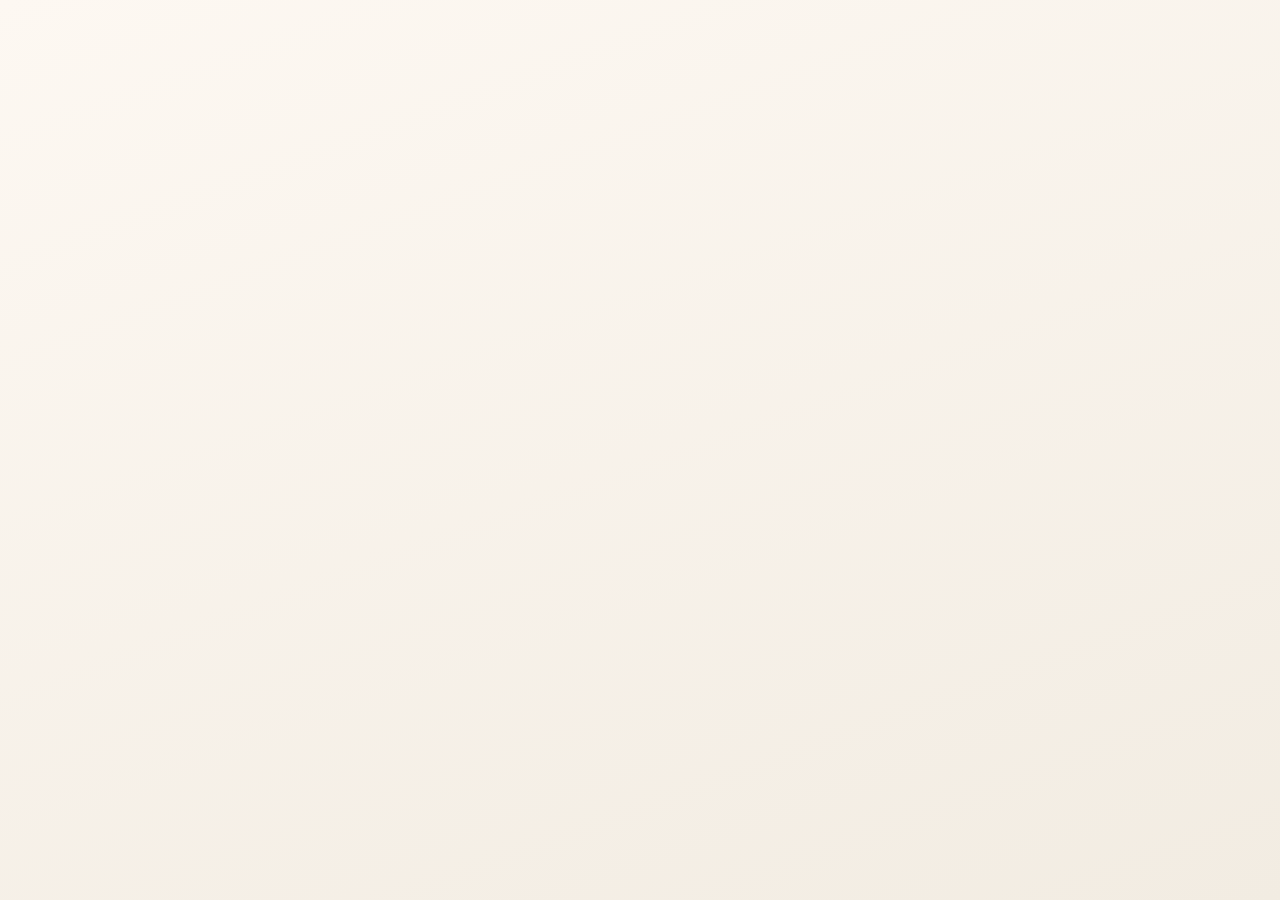
==== web/public/index.html @ 72a39f8e "feat: v1.4.9 通知中心、作品收藏、光尘流水明细 - 通知中心：送光尘/评论/关注实时通知，未读红点，进页自动已读 - 作品收藏：预览弹窗 ☆ 收藏按钮，我的-收藏页，上限 200 件 - " ====
<!DOCTYPE html>
<html lang="zh-CN">
  <head>
    <meta charset="UTF-8">
    <link rel="manifest" href="/manifest.webmanifest">
    <meta name="theme-color" content="#fdf8f2">
    <meta name="mobile-web-app-capable" content="yes">
    <meta name="apple-mobile-web-app-capable" content="yes">
    <meta name="apple-mobile-web-app-status-bar-style" content="default">
    <meta name="apple-mobile-web-app-title" content="像素小镇">
    <link rel="apple-touch-icon" href="/icons/icon-192.png">
    <link rel="icon" href="/icons/icon-192.png">
    <meta name="viewport" content="width=device-width, initial-scale=1.0, maximum-scale=1.0, user-scalable=no">
    <title>像素小镇 · 云端像素画板</title>
    <meta name="msvalidate.01" content="9E1FAF64D8E3BB43AEDB2BDD7388A2E3" />
    <meta name="description" content="像素小镇是网页像素画板：逐格上色、像素喷漆、像素重力，还能进小镇串门、组队作画、挂作品到灯板。">
    <meta name="keywords" content="像素画,像素画板,像素小镇,像素游戏,像素重力,像素喷漆,ESP32灯板">
    <meta property="og:type" content="website">
    <meta property="og:title" content="像素小镇 · 云端像素画板">
    <meta property="og:description" content="逐格上色、喷漆、像素重力，和镇民一起画像素画。">
    <meta property="og:url" content="https://light-field.pages.dev/">
    <meta property="og:image" content="https://light-field.pages.dev/icons/icon-512.png">
    <meta name="twitter:card" content="summary">
    <script>
      /* 前端版本号。设置页的「检查更新」靠它和服务器上 index.html 里的值对比，
         判断当前这个页面是不是旧版；每次发版记得同时改这里和更新日志。 */
      window.__LW_VER = '1.4.9'
    </script>
    <script>
      /* 设置页的「刷新到最新版」会带一个一次性参数（_u）跳过来 —— 那是用来
         绕开浏览器和 PWA 容器缓存的。它只在那一次跳转里有意义，落地就抹掉，
         免得地址栏一直挂着；replaceState 不会多留一条历史记录。 */
      ;(function () {
        try {
          var u = new URL(location.href)
          if (!u.searchParams.has('_u')) return
          u.searchParams.delete('_u')
          var q = u.searchParams.toString()
          history.replaceState(null, '', u.pathname + (q ? '?' + q : '') + u.hash)
        } catch (e) {}
      })()
    </script>
    <script>
      ;(function () {
        try {
          var t = localStorage.getItem('lw-theme')
          if (!t) t = window.matchMedia && window.matchMedia('(prefers-color-scheme: dark)').matches ? 'dark' : 'light'
          document.documentElement.setAttribute('data-theme', t)
          /* data-mood 只分「明 / 暗」两类。视图里凡是「暗色下要换个背景」的地方
             一律用 [data-mood="dark"]，别用 [data-mood="dark"] ——
             暗色主题有 8 个，只有 id 叫 dark 的那个会被前者命中，
             其余 7 个（夜阑/深海/墨林/玫瑰夜/森语/夜航/炭）会保持浅色背景
             配浅色文字，基本看不清。 */
          document.documentElement.setAttribute('data-mood', /night|midnight|ink|charcoal|rose|forest|dark/.test(t) ? 'dark' : 'light')
          if (localStorage.getItem('lw-glass') === '0') document.documentElement.classList.add('glass-off')
        } catch (e) {}
      })()
    </script>
    <style>
      /* hidden 属性兜底：避免类选择器里的 display 覆盖 UA 的 [hidden]{display:none} */
      [hidden] { display: none !important; }

      /* ---------- 手动刷新 ----------
         切页面时不再自动请求（每次切页都打接口会把 Cloudflare 的
         免费额度很快耗光），改成数据留在内存里、切回来直接显示，
         旁边给一个「刷新」按钮，想更新时自己点。
         视图里统一用 .lw-refresh + LWRefresh 绑定。 */
      .lw-refresh {
        display: inline-flex;
        align-items: center;
        gap: 4px;
        flex: none;
        border: 1px solid var(--border-input);
        background: var(--surface-2);
        color: var(--text-muted);
        border-radius: 999px;
        padding: 5px 11px;
        font-size: 12px;
        font-weight: 700;
        font-family: inherit;
        cursor: pointer;
      }
      .lw-refresh:active { background: var(--border); }
      .lw-refresh[disabled] { opacity: 0.55; cursor: default; }
      .lw-refresh .lr-ico { font-size: 13px; }
      .lw-refresh.busy .lr-ico { animation: lrSpin 0.8s linear infinite; }
      @keyframes lrSpin { to { transform: rotate(360deg); } }
      @media (prefers-reduced-motion: reduce) {
        .lw-refresh.busy .lr-ico { animation: none; }
      }
      /* 顶部一行：标题 + 刷新按钮 */
      .lw-bar {
        display: flex;
        align-items: center;
        gap: 10px;
        margin: 12px 0 4px;
      }
      .lw-bar > .lw-bar-main { flex: 1; min-width: 0; }
      /* 数据是缓存的，给个淡淡的标记，让人知道看到的可能是旧的 */
      .lw-stale {
        font-size: 11px;
        color: var(--text-faint);
      }

      /* 加载动画：一个小方块在轨道里左右来回走。
         颜色只用 var(--accent)，主题一变它就跟着变，不用为每个主题单独写。 */
      @keyframes lwSlide {
        0%   { transform: translateX(0); }
        50%  { transform: translateX(calc(var(--lw-run, 44px) - 10px)); }
        100% { transform: translateX(0); }
      }
      .lw-load {
        --lw-run: 44px;
        display: inline-block;
        vertical-align: -2px;
        width: 46px;
        height: 10px;
        margin-right: 7px;
        position: relative;
        border-radius: 999px;
        background: color-mix(in srgb, var(--accent) 16%, transparent);
      }
      .lw-load::before {
        content: '';
        position: absolute;
        top: 0;
        left: 0;
        width: 10px;
        height: 10px;
        border-radius: 3px;
        background: var(--accent);
        animation: lwSlide 1.15s cubic-bezier(0.45, 0, 0.55, 1) infinite;
      }
      /* 尊重「减少动态效果」的系统设置 */
      @media (prefers-reduced-motion: reduce) {
        .lw-load::before { animation: none; }
      }

      :root {
        --bg: linear-gradient(160deg, #fdf8f2 0%, #f2ece2 100%);
        --surface: #fff;
        --surface-2: #efe9e0;
        --surface-3: #f0ece4;
        --art-bg: #fff;
        --text: #3b342c;
        --text-muted: #6b5f50;
        --text-muted2: #9a8c7a;
        --text-faint: #b0a697;
        --text-report: #8c7f6b;
        --border: #efe7da;
        --border-strong: #e0d3c0;
        --border-input: #e0d8d0;
        --ring: #fff;
        --shadow1: rgba(80, 60, 40, 0.15);
        --shadow2: rgba(80, 60, 40, 0.10);
        --shadow3: rgba(80, 60, 40, 0.06);
        --shadow-hover: rgba(80, 60, 40, 0.14);
        --accent: #5b8def;
        --toast-bg: #3b342c;
        --tip-text: #d1944d;
        --tip-btn-border: #f0e2cf;
        --blacktip-bg: #fff8ef;
        --blacktip-border: #f0e2cf;
        --blacktip-text: #b97f3a;
        --like: #e5574b;
        --like-bg: #fff1ee;
        --like-border: #eec9c2;
        --nav-base: 255, 253, 250;
        /* 文字光晕色：浅色主题用白光，深色主题用黑光 */
        --nav-halo: 255, 255, 255;
      }
      [data-mood="dark"] {
        --bg: linear-gradient(160deg, #211c17 0%, #18140f 100%);
        --surface: #2a251f;
        --surface-2: #38312a;
        --surface-3: #322c25;
        --art-bg: #f6f2ea;
        --text: #f1ead9;
        --text-muted: #c5baa7;
        --text-muted2: #a39582;
        --text-faint: #857b68;
        --text-report: #97896d;
        --border: #4a4238;
        --border-strong: #5e5448;
        --border-input: #554b3e;
        --ring: #2a251f;
        --shadow1: rgba(0, 0, 0, 0.30);
        --shadow2: rgba(0, 0, 0, 0.22);
        --shadow3: rgba(0, 0, 0, 0.16);
        --shadow-hover: rgba(0, 0, 0, 0.55);
        --accent: #76a3ff;
        --toast-bg: #3e372e;
        --tip-text: #e8b970;
        --tip-btn-border: #4e3a20;
        --blacktip-bg: #2b2316;
        --blacktip-border: #4e3a20;
        --blacktip-text: #eec27d;
        --like: #ff8577;
        --like-bg: #3d231f;
        --like-border: #5e352c;
        --nav-base: 42, 38, 33;
        --nav-halo: 0, 0, 0;
      }

      /* ---------- 5 套特色主题 ---------- */
      html[data-theme="sakura"] {
        --bg: linear-gradient(160deg, #fdf2f5 0%, #f6e3ea 100%);
        --surface: #fffafb;
        --surface-2: #f7e7ec;
        --surface-3: #f2dde4;
        --art-bg: #fff;
        --text: #4a3540;
        --text-muted: #7d6470;
        --text-muted2: #a08d97;
        --text-faint: #bfa9b3;
        --border: #f2dde4;
        --border-strong: #e8c6d1;
        --border-input: #e4c2ce;
        --accent: #e0698a;
        --shadow1: rgba(150, 90, 110, 0.16);
        --shadow-hover: rgba(150, 90, 110, 0.18);
        --like: #e0576a;
        --like-bg: #fdeef1;
        --like-border: #f0c9d3;
        --nav-halo: 255, 255, 255;
      }
      html[data-theme="sea"] {
        --bg: linear-gradient(160deg, #f0f8fa 0%, #ddeef2 100%);
        --surface: #fbfeff;
        --surface-2: #e4f1f4;
        --surface-3: #d8eaee;
        --art-bg: #fff;
        --text: #2c3f47;
        --text-muted: #5a7079;
        --text-muted2: #8599a1;
        --text-faint: #a3b4ba;
        --border: #dcecef;
        --border-strong: #c3dee3;
        --border-input: #bfdbe1;
        --accent: #2f93a8;
        --shadow1: rgba(40, 100, 115, 0.15);
        --shadow-hover: rgba(40, 100, 115, 0.18);
        --like: #e05a6a;
        --like-bg: #fdeff1;
        --like-border: #f2ccd3;
      }
      html[data-theme="mint"] {
        --bg: linear-gradient(160deg, #f2f9f1 0%, #e2f1e3 100%);
        --surface: #fcfffc;
        --surface-2: #e6f2e6;
        --surface-3: #dcecdd;
        --art-bg: #fff;
        --text: #33452f;
        --text-muted: #5c705a;
        --text-muted2: #869a84;
        --text-faint: #a3b4a1;
        --border: #ddedde;
        --border-strong: #c3ddc5;
        --border-input: #bfd9c1;
        --accent: #3f9c5c;
        --shadow1: rgba(50, 110, 65, 0.15);
        --shadow-hover: rgba(50, 110, 65, 0.18);
        --like: #e0576a;
        --like-bg: #fdeff1;
        --like-border: #f2ccd3;
      }
      html[data-theme="sunset"] {
        --bg: linear-gradient(160deg, #fff6ec 0%, #fbe6d2 100%);
        --surface: #fffcf8;
        --surface-2: #fbeedd;
        --surface-3: #f7e3cf;
        --art-bg: #fff;
        --text: #4a3826;
        --text-muted: #7d6248;
        --text-muted2: #a08771;
        --text-faint: #bda189;
        --border: #f7e3cf;
        --border-strong: #eecfb0;
        --border-input: #ebc9a7;
        --accent: #d9823e;
        --shadow1: rgba(150, 100, 55, 0.16);
        --shadow-hover: rgba(150, 100, 55, 0.18);
        --like: #d9524a;
        --like-bg: #fdeeea;
        --like-border: #f2ccc4;
      }
      html[data-theme="midnight"] {
        --bg: linear-gradient(160deg, #191a2e 0%, #12131f 100%);
        --surface: #21223a;
        --surface-2: #2b2c48;
        --surface-3: #33345a;
        --art-bg: #f4f2ee;
        --text: #ece9f5;
        --text-muted: #b6b2cc;
        --text-muted2: #918ca8;
        --text-faint: #6f6a86;
        --border: #2e2f4c;
        --border-strong: #3d3e63;
        --border-input: #3a3b5e;
        --ring: #21223a;
        --shadow1: rgba(0, 0, 0, 0.34);
        --shadow2: rgba(0, 0, 0, 0.26);
        --shadow3: rgba(0, 0, 0, 0.18);
        --shadow-hover: rgba(0, 0, 0, 0.58);
        --accent: #8b7cf0;
        --toast-bg: #34355a;
        --like: #ff8f9c;
        --like-bg: #3a2436;
        --like-border: #553044;
        --nav-halo: 0, 0, 0;
      }

      /* ---------- PWA 安装提示条 ---------- */
      .pwa-tip {
        position: fixed;
        left: 10px;
        right: 10px;
        bottom: calc(74px + env(safe-area-inset-bottom, 0px));
        z-index: 900;
        display: flex;
        align-items: center;
        gap: 9px;
        padding: 11px 13px;
        border-radius: 14px;
        background: var(--surface);
        border: 1px solid var(--border-strong);
        box-shadow: 0 6px 22px var(--shadow1);
        font-size: 13px;
        color: var(--text);
        max-width: 460px;
        margin: 0 auto;
      }
      .pwa-tip span { flex: 1; line-height: 1.5; }
      .pwa-go {
        padding: 7px 14px;
        border-radius: 10px;
        border: none;
        background: var(--accent);
        color: #fff;
        font-size: 13px;
        font-weight: 600;
        cursor: pointer;
        flex-shrink: 0;
      }
      .pwa-x {
        width: 26px;
        height: 26px;
        flex-shrink: 0;
        border-radius: 50%;
        border: none;
        background: var(--surface-2);
        color: var(--text-muted);
        font-size: 16px;
        line-height: 1;
        cursor: pointer;
      }

            * { box-sizing: border-box; -webkit-tap-highlight-color: transparent; }

      html { background: var(--bg); overflow-x: clip; }

      body {
        margin: 0;
        min-height: 100vh;
        background: var(--bg);
        /* 不设这一行时 body 用浏览器默认的纯黑，深色模式下会变成黑字黑底 */
        color: var(--text);
        font-family: -apple-system, BlinkMacSystemFont, "Segoe UI", "PingFang SC", "Microsoft YaHei", sans-serif;
        padding: 16px 16px 112px;
        transition: background 0.25s ease, color 0.25s ease;
        overflow-x: clip;
      }

      /* 让表单控件、滚动条也跟着主题走 */
      :root { color-scheme: light; }
      html[data-mood="dark"] { color-scheme: dark; }
      html[data-theme="midnight"] { color-scheme: dark; }

      /* 路由出口用 display:contents 彻底"透明"：
         各视图的根元素直接参与 body 的布局，与迁移前的单文件页面完全一致。
         （外壳不设 display:flex，因为原本只有画板/联机/管理是 flex 布局，
           社区/日志/设置原本是块级布局，强行统一会导致宽度算错） */
      #siteRoot { display: contents; }

      /* 关键：#app 是 Vue 挂载点，也是 body 的 flex 子项。
         align-items:center 会让它按内容宽度收缩（本项目最宽元素是 460px），
         于是页面内所有 width:100% 都相对 460px 解析，在窄屏上整体超宽。
         把它钉死为可视宽度，各视图的 width:100% 才会正确。 */
      #app {
        width: 100%;
        max-width: 100%;
        min-width: 0;
        display: flex;
        flex-direction: column;
        align-items: center;
      }

      /* 关键补丁：把视图根元素钉成可视宽度。

         #siteRoot 是 display:contents，所以视图的根元素在 DOM 上确实是
         #siteRoot 的子元素，在布局上则是 **#app 的 flex 子项**。
         而 flex 子项有两处默认值会咬人：
           · width:auto —— 对普通块级元素是「撑满」，对 flex 子项却是
             「按内容收缩」，于是根元素被锁死在内容的 max-content 宽度上
           · min-width —— 默认 auto（=min-content），不许缩得比内容更窄
         两者合起来就是：根元素宽度只跟内容走，跟屏幕宽度无关。
         之前 8 个视图的中文容器漏了 width:100%（.u-wrap/.ch-wrap/.rk-wrap/
         .tk-wrap，以及靠 min-height:100vh 撑满的 .ach-page/.av-page/
         .in-page/.mail-page），在窄屏上整页横向溢出 —— 又因为 html/body
         都有 overflow-x:clip，溢出部分既看不见、也滚不回去，
         表现就跟「内容被吃掉了」一样。

         这里只在 #siteRoot 直接子元素上补 width/min-width，不动 max-width：
         max-width 得留给各视图自己（社区 .container 是 760px、
         日志/设置是 560px），用 id 选择器压过去会把它们全改成窄版。
         视图自己的 .xxx-wrap { width:100% } 仍然保留，两者一致不冲突。 */
      #siteRoot > * {
        width: 100%;
        min-width: 0;
      }

      /* 兜底：极老浏览器不支持 display:contents 时，用 block+100% 保持同样宽度 */
      @supports not (display: contents) {
        #siteRoot { display: block; width: 100%;
        --nav-halo: 0, 0, 0;
      }
      }

      /* ---------- 底部导航（全局壳，四个页面共用） ---------- */
      .bottom-nav {
        position: fixed;
        left: 50%;
        bottom: 16px;
        transform: translateX(-50%);
        z-index: 80;
        display: flex;
        align-items: center;
        gap: 2px;
        width: min(420px, calc(100% - 36px));
        padding: 8px 12px;
        /* --nav-op 由设置页的滑块实时调节，0 = 完全透明，1 = 最实 */
        background: rgba(var(--nav-base, 255, 253, 250), var(--nav-op, 0.66)) !important;
        -webkit-backdrop-filter: blur(calc(6px + var(--nav-op, 0.66) * 22px)) saturate(180%);
        backdrop-filter: blur(calc(6px + var(--nav-op, 0.66) * 22px)) saturate(180%);
        border: 1px solid rgba(180, 168, 150, 0.30) !important;
        border-radius: 999px;
        box-shadow: 0 14px 40px rgba(0, 0, 0, 0.18), inset 0 1px 0 rgba(255, 255, 255, 0.35);
      }
      [data-mood="dark"] .bottom-nav {
        background: rgba(var(--nav-base, 42, 38, 33), var(--nav-op, 0.62)) !important;
        border-color: rgba(255, 255, 255, 0.10) !important;
        box-shadow: 0 14px 40px rgba(0, 0, 0, 0.45), inset 0 1px 0 rgba(255, 255, 255, 0.08);
      }
      html.glass-off .bottom-nav,
      html.glass-off [data-mood="dark"] .bottom-nav {
        /* 关掉毛玻璃：仍按同一个不透明度混色，滑块依然有效 */
        background: color-mix(in srgb, var(--surface) calc(var(--nav-op, 0.66) * 100%), transparent) !important;
        border-color: var(--border) !important;
        -webkit-backdrop-filter: none;
        backdrop-filter: none;
      }

      @keyframes glassJelly {
        0%   { transform: translateX(-50%) scale(1, 0.98) translateY(5px); }
        30%  { transform: translateX(-50%) scale(1.04, 0.99) translateY(-4px); }
        55%  { transform: translateX(-50%) scale(0.985, 1.012) translateY(3px); }
        78%  { transform: translateX(-50%) scale(1.01, 0.997) translateY(-1px); }
        100% { transform: translateX(-50%) scale(1, 1) translateY(0); }
      }
      .bottom-nav.jelly { animation: glassJelly 0.6s cubic-bezier(0.34, 1.56, 0.64, 1); }

      /* ---------- 导航栏样式：共 6 款，用 data-nav-style 切换 ----------
         玻璃(glass)为默认。其余 5 款覆盖背景、边框、阴影与高亮方式。
         原有规则用了 !important，所以这里也必须带 !important 才能覆盖。 */

      /* 实心：不透明色块，边界最清楚 */
      html[data-nav-style='solid'] .bottom-nav,
      html[data-nav-style='solid'][data-theme] .bottom-nav {
        background: var(--surface) !important;
        -webkit-backdrop-filter: none !important;
        backdrop-filter: none !important;
        border-color: var(--border) !important;
        box-shadow: 0 6px 20px var(--shadow1, rgba(0, 0, 0, 0.08)) !important;
      }

      /* 描边：完全透明底，只留一圈细边 */
      html[data-nav-style='outline'] .bottom-nav,
      html[data-nav-style='outline'][data-theme] .bottom-nav {
        background: transparent !important;
        -webkit-backdrop-filter: none !important;
        backdrop-filter: none !important;
        border-color: var(--border-strong) !important;
        box-shadow: none !important;
      }
      html[data-nav-style='outline'] .bottom-nav a.active {
        box-shadow: none !important;
        border-radius: 999px;
        outline: 1.5px solid var(--accent);
        outline-offset: -1.5px;
      }

      /* 药丸：底透明，只有当前页是个填充药丸 */
      html[data-nav-style='pill'] .bottom-nav,
      html[data-nav-style='pill'][data-theme] .bottom-nav {
        background: transparent !important;
        -webkit-backdrop-filter: none !important;
        backdrop-filter: none !important;
        border-color: transparent !important;
        box-shadow: none !important;
        padding: 6px 10px !important;
      }
      html[data-nav-style='pill'] .bottom-nav a.active {
        background: var(--accent) !important;
        color: #fff !important;
        box-shadow: none !important;
        text-shadow: none !important;
        border-radius: 999px !important;
      }

      /* 分段：四格之间用竖线分隔，像经典 tabbar */
      html[data-nav-style='segmented'] .bottom-nav,
      html[data-nav-style='segmented'][data-theme] .bottom-nav {
        background: var(--surface) !important;
        -webkit-backdrop-filter: none !important;
        backdrop-filter: none !important;
        border-color: var(--border) !important;
        border-radius: 16px !important;
        box-shadow: 0 4px 14px var(--shadow1, rgba(0, 0, 0, 0.07)) !important;
        padding: 6px 8px !important;
        gap: 0 !important;
      }
      html[data-nav-style='segmented'] .bottom-nav a {
        border-radius: 10px;
        border-right: 1px solid var(--border);
      }
      html[data-nav-style='segmented'] .bottom-nav a:last-child { border-right: none; }
      html[data-nav-style='segmented'] .bottom-nav a.active {
        background: var(--surface-2) !important;
        box-shadow: none !important;
      }

      /* 渐变：用强调色渐变，存在感最强 */
      html[data-nav-style='gradient'] .bottom-nav,
      html[data-nav-style='gradient'][data-theme] .bottom-nav {
        background: linear-gradient(135deg, var(--accent) 0%,
          color-mix(in srgb, var(--accent) 62%, #000) 100%) !important;
        -webkit-backdrop-filter: none !important;
        backdrop-filter: none !important;
        border-color: transparent !important;
        box-shadow: 0 8px 22px color-mix(in srgb, var(--accent) 34%, transparent) !important;
      }
      html[data-nav-style='gradient'] .bottom-nav a {
        color: rgba(255, 255, 255, 0.82) !important;
        text-shadow: none !important;
      }
      html[data-nav-style='gradient'] .bottom-nav a.active {
        color: #fff !important;
        background: rgba(255, 255, 255, 0.22) !important;
        box-shadow: none !important;
      }

      /* ---------- 导航栏放到顶部 ---------- */
      html[data-nav-pos='top'] .bottom-nav {
        top: calc(10px + env(safe-area-inset-top, 0px));
        bottom: auto;
      }
      html[data-nav-pos='top'] body {
        /* 原本给底部导航留的 112px 改成顶部留白 */
        padding-top: calc(84px + env(safe-area-inset-top, 0px));
        padding-bottom: 16px;
      }
      /* 顶部时给内容区留出与导航相同的高度 */
      html[data-nav-pos='top'] #siteRoot {
        width: 100%;
      }
      @keyframes switchWobble {
        0%   { transform: scale(1); }
        40%  { transform: scale(1.18) rotate(-5deg); }
        70%  { transform: scale(0.94) rotate(2deg); }
        100% { transform: scale(1) rotate(0); }
      }
      .switch.jelly { animation: switchWobble 0.5s cubic-bezier(0.34, 1.56, 0.64, 1); }

      .bottom-nav a {
        flex: 1;
        display: flex;
        flex-direction: column;
        align-items: center;
        gap: 3px;
        padding: 7px 0 6px;
        border-radius: 14px;
        text-decoration: none;
        /* 导航越透明，文字反而越清晰、每个图标越自带底衬，保证任何内容上都能看清 */
        color: color-mix(in srgb, var(--text-faint) calc(var(--nav-op, 0.66) * 100%), var(--text));
        /* 不用背景色块（叠在导航条上会显出一块亮斑），改用文字光晕：
           导航越透明光晕越强，任何内容上文字都清晰，且永远不会出现方块 */
        background: transparent;
        text-shadow: 0 0 calc((1 - var(--nav-op, 0.66)) * 5px)
          rgba(var(--nav-halo, 255, 255, 255), calc((1 - var(--nav-op, 0.66)) * 0.95));
        font-size: 10px;
        font-weight: 700;
        transition: color 0.2s, background 0.2s;
      }
      .bottom-nav a .nav-icon { font-size: 18px; line-height: 1; }
      /* 像素图标版的导航图标。emoji 的兜底 span 保持原样 */
      .bottom-nav a .nav-px {
        display: inline-flex;
        align-items: center;
        justify-content: center;
        min-width: 22px;
        min-height: 22px;
      }
      /* 高亮项不再用 surface-2（深色下比导航条亮很多，会浮出一个方块），
         改用同底色的淡强调色，透不透明都协调 */
      .bottom-nav a.active {
        color: var(--accent);
        background: transparent;
        box-shadow: inset 0 -2.5px 0 var(--accent);
      }

      /* ---------- 全局提示 ---------- */
      #toast {
        position: fixed;
        left: 50%;
        bottom: 96px;
        /* 收起状态：往下沉一点、缩一点、透明 */
        transform: translate(-50%, 14px) scale(.94);
        transform-origin: 50% 100%;
        z-index: 120;
        max-width: 86vw;
        padding: 10px 18px;
        border-radius: 12px;
        background: var(--toast-bg);
        color: #f5f0e6;
        font-size: 13px;
        font-weight: 600;
        text-align: center;
        word-break: break-word;
        opacity: 0;
        pointer-events: none;
        /* 消失用短促的 ease-in；出现时换成弹性曲线（见 .show） */
        transition: opacity .18s ease-in, transform .18s ease-in;
      }
      #toast.show {
        opacity: 1;
        transform: translate(-50%, 0) scale(1);
        transition: opacity .22s ease-out, transform .34s cubic-bezier(.2, 1.35, .4, 1);
      }
      @media (prefers-reduced-motion: reduce) {
        #toast, #toast.show { transition: opacity .12s linear; transform: translate(-50%, 0); }
      }
              /* 无限循环的那些直接停掉，不然会「闪一下」 */
        [class*='lwa-'][class*='pulse'],
        [class*='lwa-'][class*='beat'],
        [class*='lwa-'][class*='float'],
        [class*='lwa-'][class*='glow'],
        [class*='lwa-'][class*='breathe'],
        [class*='lwa-'][class*='shine'],
        [class*='lwa-'][class*='ring'],
        [class*='lwdeco-wave'] i,
        [class*='lwfx-unread']::after {
          animation: none !important;
        }
      }
    </style>
    <style id="global-motion">
      /* ---------- 全局「减弱动态效果」兜底 ----------
         上面那几层（anim / polish / fx / deco）各自都写了保护块，
         但都是**列类名**的写法 —— 每加一个新动画就得回来补一条，
         加漏一个，开了减弱动效的用户就还会看到那一个在动。

         这里用通配再兜一层：把动画时长压到近乎 0、只播一次，
         过渡也压到 0。不管以后谁加了什么动画，都自动被覆盖。
         这是各家设计系统通用的做法，比逐条枚举可靠得多。 */
      @media (prefers-reduced-motion: reduce) {
        *,
        *::before,
        *::after {
          animation-duration: .01ms !important;
          animation-delay: 0ms !important;
          animation-iteration-count: 1 !important;
          transition-duration: .01ms !important;
          transition-delay: 0ms !important;
          scroll-behavior: auto !important;
        }
        /* 无限循环的那些直接停掉，不然会「闪一下」 */
        [class*='lwa-'][class*='pulse'],
        [class*='lwa-'][class*='beat'],
        [class*='lwa-'][class*='float'],
        [class*='lwa-'][class*='glow'],
        [class*='lwa-'][class*='breathe'],
        [class*='lwa-'][class*='shine'],
        [class*='lwa-'][class*='ring'],
        [class*='lwdeco-wave'] i,
        [class*='lwfx-unread']::after {
          animation: none !important;
        }
      }
    </style>
    <style id="lw-anim-level">
      /* ---------- 动画档位 ----------
         动效越多越费电、越容易在低端机上掉帧，所以给个用户可控的开关。
         档位写在 <html data-anim-level="..."> 上（由 lw-pxicon.js 维护），
         这里用 CSS 统一开关，几层动画不用各写一遍判断。 */

      /* 关闭：动画和过渡全停 */
      html[data-anim-level='off'] *,
      html[data-anim-level='off'] *::before,
      html[data-anim-level='off'] *::after {
        animation: none !important;
        transition: none !important;
      }

      /* 省电：只停「无限循环」和「一直闪」的装饰动画。
         入场动画保留 —— 那是一次性的，不影响性能和电量。 */
      html[data-anim-level='low'] [class*='lwa-pulse'],
      html[data-anim-level='low'] [class*='lwa-beat'],
      html[data-anim-level='low'] [class*='lwa-float'],
      html[data-anim-level='low'] [class*='lwa-glow'],
      html[data-anim-level='low'] [class*='lwa-breathe'],
      html[data-anim-level='low'] [class*='lwa-shine'],
      html[data-anim-level='low'] [class*='lwa-ring'],
      html[data-anim-level='low'] [class*='lwa-heartbeat'],
      html[data-anim-level='low'] .anim-badge,
      html[data-anim-level='low'] .room-badge,
      html[data-anim-level='low'] .img-badge,
      html[data-anim-level='low'] .card-tag,
      html[data-anim-level='low'] [class*='lwdeco-wave'] i,
      html[data-anim-level='low'] [class*='lwfx-unread']::after,
      html[data-anim-level='low'] [class*='lwdeco-lv-bar'] i::after {
        animation: none !important;
      }

      /* 丰富：循环动画快一点，入场稍长（更有存在感） */
      html[data-anim-level='rich'] [class*='lwa-pulse'],
      html[data-anim-level='rich'] [class*='lwa-beat'],
      html[data-anim-level='rich'] [class*='lwa-float'],
      html[data-anim-level='rich'] [class*='lwa-breathe'] {
        animation-duration: .7s !important;
      }
    </style>
    <style id="lw-pxicon-style">
      /* 自绘像素图标的宿主。用 <i data-px="名字"> 会被 LWIcon 换成 canvas。 */
      .px-ico-host {
        display: inline-flex;
        align-items: center;
        justify-content: center;
        vertical-align: -0.15em;
        line-height: 1;
        flex: none;
      }
      /* 混在文字里的图标：稍微下沉一点，跟中文字的基线对齐 */
      .px-ico-inline {
        vertical-align: -0.15em;
        margin: 0 1px;
      }
      .px-ico-host canvas.lwicon {
        display: block;
        image-rendering: pixelated;
        image-rendering: crisp-edges;
      }
      /* 作为单独一行的大图标时给点入场 */
      .px-ico-hero .px-ico-host { animation: lwa-pop .4s cubic-bezier(.2,1.3,.4,1) both }
      @media (prefers-reduced-motion: reduce) {
        .px-ico-hero .px-ico-host { animation: none }
      }
    </style>
    <style id="boot-fail-style">
      #bootFail {
        position: fixed; inset: 0; z-index: 999999;
        display: flex; flex-direction: column;
        align-items: center; justify-content: center;
        gap: 10px; padding: 28px; text-align: center;
        background: var(--surface, #fff); color: var(--text, #3b342c);
        font-family: system-ui, -apple-system, "PingFang SC", "Microsoft YaHei", sans-serif;
      }
      #bootFail[hidden] { display: none }
      #bootFail b { font-size: 17px }
      #bootFail p { margin: 0; font-size: 13px; color: var(--text-muted, #6b5f50); line-height: 1.7; max-width: 300px }
      #bootFail button {
        margin-top: 6px; padding: 11px 26px;
        border: 0; border-radius: 999px;
        background: var(--accent, #5b8def); color: #fff;
        font-family: inherit; font-size: 14px; font-weight: 700; cursor: pointer;
      }
    </style>
    <style id="global-noselect">
      /* ---------- 全站禁止选中文字 ----------
         起因：按钮、卡片这些交互元素上，手指按下去稍微一划就选中了一片文字，
         手机上还会弹出「拷贝 / 查询 / 翻译」那个系统菜单，非常干扰。

         ★ 输入框必须保留选中能力 —— 不然改错字、选中重输都做不到。
         ★ 法律页面（用户协议、版权声明）也保留 —— 那两页的内容
           用户有理由复制留存，禁掉不合理。 */
      html, body, #app {
        -webkit-user-select: none;
        -moz-user-select: none;
        -ms-user-select: none;
        user-select: none;
        /* iOS 长按元素时弹出的系统菜单（拷贝/共享/查询） */
        -webkit-touch-callout: none;
      }
      /* 点击时那层灰色高亮，手机上一闪一闪的很难看 */
      * { -webkit-tap-highlight-color: transparent; }

      /* 以下这些地方恢复可以选中 */
      input,
      textarea,
      select,
      [contenteditable="true"],
      .selectable,
      /* 法律文本：用户有理由复制留存 */
      .page.legal,
      .page.legal * {
        -webkit-user-select: text;
        -moz-user-select: text;
        -ms-user-select: text;
        user-select: text;
        -webkit-touch-callout: default;
      }
      /* 输入框里当然也要能选 */
      input, textarea, select, [contenteditable="true"] {
        -webkit-touch-callout: default;
      }
    </style>
    <style id="view-style"></style>
    <!-- 细节收敛层。
         ★ 必须放在 #view-style **之后** —— 视图 CSS 是运行时注入到
           #view-style 里的，同优先级下后出现的赢。放前面就白写了。 -->
    <style id="lw-detail">
      /* ============ 圆角收敛 ============
         原本全站用了 16 种不同的圆角值（2/4/5/6/7/8/9/10/11/12/13/14/
         16/18/20 + 999）。同一个层级的卡片圆角不一样，看久了会觉得
         「说不上哪里乱，但就是乱」。
         收敛成 6 档，每档有明确用途： */
      :root {
        --r-pill: 999px;   /* 胶囊：按钮、标签、芯片 */
        --r-xl:  18px;     /* 大卡片、弹层 */
        --r-lg:  14px;     /* 常规卡片 */
        --r-md:  10px;     /* 小卡片、输入框、图块 */
        --r-sm:  6px;      /* 微元素：小角标、色块 */
        --r-xs:  3px;      /* 极小：进度条、分隔装饰 */

        /* 字号阶梯。原本 14 种，收敛成 8 档 */
        --fs-xs:  10px;
        --fs-sm:  11px;
        --fs-base:12px;
        --fs-md:  13px;
        --fs-lg:  14px;
        --fs-xl:  16px;
        --fs-2xl: 18px;
        --fs-3xl: 22px;

        /* 间距阶梯：4 的倍数。原本 5/6/7/9/11/13/15 都有，
           奇数间距在偶数倍缩放的屏幕上会有半像素模糊 */
        /* 强调色的淡底。settings 和 mine 里都在用 var(--accent-soft, ...)，
           有兜底所以不会出错，但每次都要写一遍 fallback 很啰嗦，
           这里正式定义一次。 */
        --accent-soft: rgba(91, 141, 239, .1);

        --sp-1: 4px;
        --sp-2: 8px;
        --sp-3: 12px;
        --sp-4: 16px;
        --sp-5: 20px;
        --sp-6: 24px;
      }

      /* ---- 大卡片 / 弹层 ---- */
      .card, .in-card, .mp-row, .mod-row, .ch-msg, .lwdeco-lv,
      .cp-card, .radio-row + .radio-row,
      .faq-item, .rank-item, .entry, .m-card, .ach-item,
      .ver-item, .tw-plot, .bg-item, .u-grid > *, .tk-item {
        border-radius: var(--r-lg);
      }
      .lwd-box, .lwfx-keys-box, .mp-head, .fn-box,
      .card-box, .preview-box, .consent-box, .imgmode-box {
        border-radius: var(--r-xl);
      }

      /* ---- 小元素 / 输入框 ---- */
      input, textarea, select,
      .pal-chip, .tw-item, .mini-wrap, .tip-qr-item,
      .lwdeco-typing, .ch-chip, .radio-chip, .mode-chip,
      .li-tag, .ver-tag, .ml-num, .card-tag,
      .anim-badge, .room-badge, .img-badge,
      .lwp-retry, .mod-add input, .mod-add button {
        border-radius: var(--r-md);
      }
      /* 胶囊：这些本来该是圆的，别被上面的规则拉成方角 */
      .tw-btn, .auth-btn, .lw-refresh, .enter, .save, .tip-btn,
      .lwd-btns button, .like-btn, .share-btn, .vote-btn, .report-hold,
      .ch-send, .tw-tab, .mini-hide, .mini-size, .mini-show,
      .fn-btn, .radio-chip, .mode-chip,
      .li-tag, .ver-tag, .ml-num, .card-tag, .lwp-skel-row {
        border-radius: var(--r-pill);
      }

      /* ---- 微元素 ---- */
      .lwdeco-lv-bar, .lwp-pw, .pal-bar, .fn-bar,
      .lwp-skel-card, .hue-marker, .sv-marker {
        border-radius: var(--r-sm);
      }
      .lwdeco-lv-bar, .lwp-pw, .pal-bar, .fn-bar { border-radius: var(--r-pill); }

      /* ============ 字号收敛 ============
         把这些类里出现的 11.5 / 13.5 / 17 / 19 / 15 统一到阶梯上。
         只用类选择器，不动行内样式和 canvas。 */
      .entry-desc, .row-desc, .hint, .anim-lv-tip,
      .card-sub, .mine-cap, .tw-plot-name, .tip-note, .qr-note {
        font-size: var(--fs-base);
      }
      .entry-label, .card-title, .group-title, .li-tag, .ver-tag,
      .pal-chip span, .ml-num, .card-tag, .stat-lab, .row-label {
        font-size: var(--fs-md);
      }
      .u-name, .mp-head h1, .page > h1, .fn-box h2, .card-head .card-title {
        font-size: var(--fs-2xl);
      }
      .stat-num, .in-num, .dust-num {
        font-size: var(--fs-3xl);
      }
      /* emoji 和文字混排时，emoji 天生比中文字宽 15% 左右，
         缩小一点视觉重量才对得上 */
      .entry-ico, .ml-ico, .group-title > :first-child {
        font-size: 1em;
        line-height: 1;
      }

      /* 描边宽度：全站只有 1px 和 2px 两档就够，不再出现 1.5px。
         ★ 不用 `* { border-width: 0 }` 来「清底」——
         那会波及所有元素，包括靠浏览器默认边框的元素，
         以后加任何带边框的东西都得先想想这层有没有踩到。
         只对明确知道该多宽的元素写。 */

      /* ============ 间距统一 ============
         把奇数内边距收到 4 的倍数上 ——
         奇数间距在 2 倍屏上会落在半像素，边缘会发虚。 */
      .entry, .inline-card, .in-card {
        padding: var(--sp-3);
      }
      .card { padding: var(--sp-4); }
      .mp-row, .mod-row { padding: var(--sp-3) var(--sp-3); }

      /* ============ 图标与文字的对齐 ============
         emoji 的基线和中文字不一样，用 vertical-align 硬拉总会差一点。
         统一交给 flex 居中。 */
      .entry, .m-link, .tw-btn, .lwd-btns button {
        align-items: center;
      }
      .entry-ico, .ml-ico, .nav-icon, .px-ico-host {
        display: inline-flex;
        align-items: center;
        justify-content: center;
        flex: none;
        line-height: 1;
        vertical-align: middle;
      }

      /* ============ 细节：焦点环偏移 ============
         偏移 2px 时贴着圆角卡片会显得外扩，缩到 1px 更贴合 */
      :focus-visible { outline-offset: 1px; }

      /* ============ 细节：卡片里的第一/最后一个元素不要再顶边 ============ */
      .card > :first-child, .in-card > :first-child { margin-top: 0; }
      .card > :last-child, .in-card > :last-child { margin-bottom: 0; }

      /* 画布底部由各自的视图负责铺（它们知道该用 --art-bg 还是别的）。
         ★ 不要在这里给所有 canvas/img 统一铺白底 ——
         那会把二维码、透明 PNG 的背景也一起染白，反而更脏。 */

      /* ============ 细节：长文本不撑破容器 ============ */
      .entry-label, .entry-desc, .card-title, .mp-row .mi b,
      .mine-cap .mc-title, .tw-plot-name {
        overflow: hidden;
        text-overflow: ellipsis;
        white-space: nowrap;
        min-width: 0;
      }
      /* 但多行说明要能换行 */
      .entry-desc, .row-desc, .hint, .cp-card p {
        white-space: normal;
      }

      @media (prefers-reduced-motion: reduce) {
        /* 这层没有动画，占位而已 */
      }
    </style>

    <script>
      /* ---------- 轻量音效（WebAudio 实时合成，无音频文件） ---------- */
      ;(function () {
        let ac = null
        /* 主音量节点：所有音效都先汇到这里再去扬声器，
           这样音量滑块改一处就能整体生效（0~1）。 */
        let master = null
        const VOL_KEY = 'lw-sfx-vol'
        function readVol() {
          try {
            const raw = localStorage.getItem(VOL_KEY)
            if (raw === null || raw === '') return 0.8
            const n = Number(raw)
            return Number.isFinite(n) ? Math.max(0, Math.min(1, n)) : 0.8
          } catch (e) {
            return 0.8
          }
        }
        let volume = readVol()
        function ctx() {
          if (!ac) {
            const C = window.AudioContext || window.webkitAudioContext
            if (!C) return null
            ac = new C()
            master = ac.createGain()
            master.gain.value = volume
            master.connect(ac.destination)
          }
          if (ac.state === 'suspended') ac.resume().catch(function () {})
          return ac
        }
        let on = true
        try {
          const v = localStorage.getItem('lw-sfx')
          if (v === '0') on = false
        } catch (e) {}
        const isSilent = () => {
          try {
            return localStorage.getItem('lw-sfx') === '0'
          } catch (e) {
            return false
          }
        }
        /* 每次播放整体微调音高（±3.5%）：同一个音效连按很多次也不会一模一样，
           避免机械感 —— 游戏音效的常见做法。整条音效共用一个偏移量，
           所以琶音、和弦内部的音程关系不会被打乱。 */
        let curPitch = 1
        function jitterPitch() {
          curPitch = 1 + (Math.random() * 2 - 1) * 0.035
        }

        /* 一个音符：正弦 + 快速衰减，听起来就是「叮」 */
        function note(freq, at, dur, vol, type) {
          const c = ctx()
          if (!c) return
          const t0 = c.currentTime + at
          const osc = c.createOscillator()
          const gain = c.createGain()
          osc.type = type || 'sine'
          osc.frequency.setValueAtTime(freq * curPitch, t0)
          gain.gain.setValueAtTime(0.0001, t0)
          gain.gain.exponentialRampToValueAtTime(vol, t0 + 0.012)
          gain.gain.exponentialRampToValueAtTime(0.0001, t0 + dur)
          osc.connect(gain)
          gain.connect(master || c.destination)
          osc.start(t0)
          osc.stop(t0 + dur + 0.02)
        }

        /* 滑音：频率从 f1 平滑滑到 f2，做「升级 / 获得 / 弹出」的上扬感 */
        function glide(f1, f2, at, dur, vol, type) {
          const c = ctx()
          if (!c) return
          const t0 = c.currentTime + at
          const osc = c.createOscillator()
          const gain = c.createGain()
          osc.type = type || 'sine'
          osc.frequency.setValueAtTime(Math.max(20, f1 * curPitch), t0)
          osc.frequency.exponentialRampToValueAtTime(Math.max(20, f2 * curPitch), t0 + dur)
          gain.gain.setValueAtTime(0.0001, t0)
          gain.gain.exponentialRampToValueAtTime(vol, t0 + 0.015)
          gain.gain.exponentialRampToValueAtTime(0.0001, t0 + dur)
          osc.connect(gain)
          gain.connect(master || c.destination)
          osc.start(t0)
          osc.stop(t0 + dur + 0.02)
        }

        /* 琶音：一串音符按 step 间隔依次播放，音符比步进略长，形成连贯感 */
        function seq(freqs, at, step, vol, type) {
          for (let i = 0; i < freqs.length; i++) {
            note(freqs[i], at + i * step, step * 1.8, vol, type)
          }
        }

        /* 和弦：多个音符同时发声 */
        function chord(freqs, at, dur, vol, type) {
          for (let i = 0; i < freqs.length; i++) {
            note(freqs[i], at, dur, vol, type)
          }
        }

        /* 柔和噪声：低通滤波的白噪声，做「沙沙 / 翻页 / 扫掉」的质感 */
        let noiseBuf = null
        function noise(at, dur, vol, cutoff) {
          const c = ctx()
          if (!c) return
          if (!noiseBuf) {
            const len = Math.floor(c.sampleRate * 0.5)
            noiseBuf = c.createBuffer(1, len, c.sampleRate)
            const d = noiseBuf.getChannelData(0)
            for (let i = 0; i < len; i++) d[i] = Math.random() * 2 - 1
          }
          const t0 = c.currentTime + at
          const src = c.createBufferSource()
          src.buffer = noiseBuf
          src.loop = true
          const flt = c.createBiquadFilter()
          flt.type = 'lowpass'
          flt.frequency.value = cutoff || 1000
          const gain = c.createGain()
          gain.gain.setValueAtTime(0.0001, t0)
          gain.gain.exponentialRampToValueAtTime(vol, t0 + 0.01)
          gain.gain.exponentialRampToValueAtTime(0.0001, t0 + dur)
          src.connect(flt)
          flt.connect(gain)
          gain.connect(master || c.destination)
          src.start(t0)
          src.stop(t0 + dur + 0.02)
        }

        /* 颤音：音高轻微波动，成就解锁那种「余韵」感 */
        function vib(freq, at, dur, vol, type, depth, rate) {
          const c = ctx()
          if (!c) return
          const t0 = c.currentTime + at
          const osc = c.createOscillator()
          const gain = c.createGain()
          const lfo = c.createOscillator()
          const lfoGain = c.createGain()
          osc.type = type || 'sine'
          osc.frequency.value = freq * curPitch
          lfo.frequency.value = rate || 6
          lfoGain.gain.value = depth || 3
          lfo.connect(lfoGain)
          lfoGain.connect(osc.frequency)
          gain.gain.setValueAtTime(0.0001, t0)
          gain.gain.exponentialRampToValueAtTime(vol, t0 + 0.02)
          gain.gain.exponentialRampToValueAtTime(0.0001, t0 + dur)
          osc.connect(gain)
          gain.connect(master || c.destination)
          osc.start(t0)
          lfo.start(t0)
          osc.stop(t0 + dur + 0.02)
          lfo.stop(t0 + dur + 0.02)
        }
        const SFX = {
          /* ---------- 基础反馈 ---------- */
          /* 轻点：短促柔和一声 */
          tap: () => note(880, 0, 0.06, 0.045, 'sine'),
          /* 切换：极短一记「咔」，用于开关、标签 */
          tick: () => note(1046, 0, 0.035, 0.035, 'sine'),
          /* 选中：清脆一记，带一点泛音 */
          select: () => {
            note(1174, 0, 0.06, 0.05, 'sine')
            note(1760, 0, 0.04, 0.02, 'sine')
          },
          /* 弹出：气泡感，短促上扬 */
          pop: () => glide(520, 920, 0, 0.07, 0.05, 'sine'),
          /* 滑动/翻页：柔和沙沙 */
          swish: () => noise(0, 0.12, 0.04, 1500),

          /* ---------- 打开 / 关闭 ---------- */
          /* 打开：上扬三音，像盒子打开 */
          open: () => seq([523, 659, 784], 0, 0.05, 0.05, 'sine'),
          /* 关闭/取消：下行两音 */
          close: () => {
            note(784, 0, 0.07, 0.045, 'sine')
            note(523, 0.06, 0.09, 0.045, 'sine')
          },

          /* ---------- 成功（由弱到强） ---------- */
          /* 一般成功：清脆双音 */
          ding: () => {
            note(880, 0, 0.08, 0.055, 'sine')
            note(1174, 0.06, 0.12, 0.04, 'sine')
          },
          /* 较成功：上行三音 */
          ok: () => seq([659, 784, 1046], 0, 0.06, 0.055, 'sine'),
          /* 重大成功/升级：上行四音琶音，收在明亮处 */
          win: () => {
            seq([523, 659, 784, 1046], 0, 0.07, 0.055, 'sine')
            note(1318, 0.28, 0.22, 0.05, 'sine')
          },
          /* 成就解锁：华丽琶音 + 颤音余韵 */
          achieve: () => {
            seq([523, 659, 784, 1046, 1318], 0, 0.06, 0.05, 'triangle')
            vib(1318, 0.3, 0.28, 0.05, 'sine', 4, 6)
          },

          /* ---------- 奖励 / 获得 ---------- */
          /* 获得光尘/奖励：上扬滑音 + 高音叮，像捡到金币但柔和 */
          coin: () => {
            glide(700, 1500, 0, 0.1, 0.05, 'sine')
            note(2093, 0.09, 0.14, 0.045, 'sine')
          },
          /* 保存/发布成功：轻快两音上行 */
          save: () => {
            note(784, 0, 0.08, 0.05, 'sine')
            note(1046, 0.06, 0.14, 0.05, 'sine')
          },
          /* 发送成功：短促上扬，像消息飞出 */
          send: () => glide(600, 1000, 0, 0.07, 0.05, 'sine'),

          /* ---------- 否定 / 警示 ---------- */
          /* 否定/不可操作：柔和下行，不刺耳 */
          no: () => {
            note(659, 0, 0.06, 0.04, 'sine')
            note(494, 0.05, 0.08, 0.04, 'sine')
          },
          /* 警示：低沉一记，用于清空等破坏性操作 */
          warn: () => note(330, 0, 0.14, 0.05, 'triangle'),
          /* 错误：两声低沉短促 */
          error: () => {
            note(233, 0, 0.08, 0.05, 'triangle')
            note(196, 0.09, 0.12, 0.05, 'triangle')
          },

          /* ---------- 社交互动 ---------- */
          /* 点赞：可爱上扬双音 */
          like: () => {
            note(880, 0, 0.07, 0.05, 'sine')
            note(1318, 0.05, 0.12, 0.045, 'sine')
          },
          /* 关注：轻快上行三音 */
          follow: () => seq([659, 784, 880], 0, 0.05, 0.05, 'sine'),
          /* 收到消息/通知：两粒上行铃音 */
          receive: () => {
            note(988, 0, 0.08, 0.05, 'sine')
            note(1318, 0.07, 0.16, 0.045, 'sine')
          },

          /* ---------- 游戏化 / 趣味 ---------- */
          /* 连续签到：连击感，快速上行 */
          streak: () => seq([523, 659, 784, 1046], 0, 0.06, 0.055, 'sine'),
          /* 任务完成：干脆双音 + 上扬 */
          task: () => {
            note(784, 0, 0.07, 0.05, 'sine')
            note(988, 0.06, 0.07, 0.05, 'sine')
            note(1174, 0.12, 0.14, 0.045, 'sine')
          },
          /* 投票：短促上扬 */
          vote: () => glide(800, 1200, 0, 0.06, 0.05, 'sine'),
          /* 上榜：上行音阶，像登顶 */
          rank: () => seq([523, 659, 784, 880, 1046], 0, 0.06, 0.05, 'triangle'),
          /* 撤销：下行两音 */
          undo: () => {
            note(659, 0, 0.07, 0.05, 'triangle')
            note(494, 0.06, 0.12, 0.05, 'triangle')
          },
          /* 清空：下滑长音 + 轻噪声，像扫掉 */
          clear: () => {
            glide(900, 320, 0, 0.18, 0.05, 'sine')
            noise(0.02, 0.12, 0.025, 900)
          },

          /* ---------- 导航 / 环境 / 联机 ---------- */
          /* 切页：柔和一记，谁都能听见但不吵 */
          nav: () => {
            note(1046, 0, 0.05, 0.04, 'sine')
            note(1318, 0.035, 0.09, 0.035, 'sine')
          },
          /* 新消息（旧名，与 receive 相同） */
          msg: () => {
            note(988, 0, 0.08, 0.05, 'sine')
            note(1318, 0.07, 0.16, 0.045, 'sine')
          },
          /* 载入：轻柔上行小琶音 */
          load: () => seq([392, 523, 659, 784], 0, 0.06, 0.045, 'sine'),
          /* 倒计时：短促一声 */
          beep: () => note(784, 0, 0.05, 0.045, 'sine'),
          /* 加入：欢迎上行的双音 */
          join: () => {
            note(587, 0, 0.08, 0.05, 'sine')
            note(880, 0.07, 0.14, 0.05, 'sine')
          },
          /* 离开：下行双音 */
          leave: () => {
            note(880, 0, 0.08, 0.045, 'sine')
            note(587, 0.07, 0.13, 0.045, 'sine')
          },
          /* 心跳：低低一记，联机时有人动笔 */
          heartbeat: () => note(196, 0, 0.16, 0.035, 'sine'),
        }
        /* gamersounds.com 的音效：有的场景直接用真实文件，
           没有文件的退回上面的合成音。
           用法：window.sfx('hit') / ('fire') / ('coin') / ('fail') / ('levelup') / ('buy') */
        /* eat 和 success 这两个不在这里了 ——
             用户反馈大锅饭和「游戏成功」的音效要换一个，
             改成用下面的合成音（ding / win / achieve），
             音色更贴像素风，也省掉两个 mp3 的下载。 */
          const AUDIO_SFX = {
            hit: '/audio/hit.mp3', fire: '/audio/fire.mp3',
            coin: '/audio/coin.mp3', fail: '/audio/fail.mp3',
            levelup: '/audio/levelup.mp3', buy: '/audio/buy.mp3',
            click: '/audio/click.mp3', button: '/audio/button.mp3',
          }
        window.sfx = function (name) {
          if (isSilent()) return
          const src = AUDIO_SFX[name]
          if (src) {
            try { new Audio(src).play() } catch (e) {}
            try { window.__lwSfxAt = performance.now() } catch (e) {}
            return
          }

          if (isSilent()) return
          const fn = SFX[name]
          if (fn) {
            jitterPitch()
            /* 记下最后发声的时刻：全局按钮音效靠它判断「这一下点击视图里
               已经自己配过音了」，从而避免同一个按钮响两次。 */
            window.__lwSfxAt = performance.now()
            try {
              fn()
            } catch (e) {}
          }
        }
        window.setSfx = function (v) {
          // 广播出去，设置页的音效波形靠它同步
          try { window.dispatchEvent(new CustomEvent('lw-sfx-changed', { detail: !!v })) } catch (e) {}
          on = !!v
          try {
            localStorage.setItem('lw-sfx', v ? '1' : '0')
          } catch (e) {}
          if (v) SFX.tap()
        }
        window.getSfx = function () {
          return !isSilent()
        }
        /* 音量：0~1，存 localStorage，下次打开还是这个值 */
        window.getSfxVolume = function () {
          return volume
        }
        window.setSfxVolume = function (v) {
          const n = Number(v)
          if (Number.isFinite(n)) volume = Math.max(0, Math.min(1, n))
          try {
            localStorage.setItem(VOL_KEY, String(volume))
          } catch (e) {}
          if (master) {
            try {
              master.gain.value = volume
            } catch (e) {}
          }
        }

        /* ---------- 全局按钮音效：让站里每个按钮都有反馈 ----------
           逐个页面给按钮配音不现实（站里有上百个按钮），所以这里在 document
           上做一次事件委托，按按钮的语义挑音效。已经自己配过音的视图不会响
           两次：视图的处理器是同步执行的，而这里推迟到 setTimeout(0) 才发声，
           只要这期间 window.sfx 被调用过，就说明这一下点击已经有音效了。 */
        ;(function () {
          const BTN =
            'button, [role="button"], a[href], input[type="button"], input[type="submit"], summary, [data-sfx]'
          /* 底部导航有专门的切页音效，交给 app.js，全局不插手 */
          const SKIP = '#appNav a'

          /* 找出这次点击该由哪个元素负责发声。
             站里有一半「按钮」其实是 div/span/i（画廊卡片、分页圆点等），
             它们没有语义标签，所以再用样式兜一层：
               cursor:pointer     → 可点
               cursor:not-allowed → 不可点（发「不行」的反馈）
             画布的 cursor 是 crosshair / grab，天然落不进这两个分支，
             所以在画布上落笔不会触发通用按钮音效。 */
          function resolveTarget(node) {
            const semantic = node.closest ? node.closest(BTN) : null
            if (semantic) {
              /* 语义按钮也要看一眼样式：没加 disabled 属性、只是被 CSS 画成
                 cursor:not-allowed 的按钮，点下去同样该给「不行」的反馈 */
              let c = ''
              try {
                c = getComputedStyle(semantic).cursor
              } catch (e) {}
              return { el: semantic, blocked: c === 'not-allowed' }
            }
            let n = node
            let hops = 0
            while (n && n.nodeType === 1 && n !== document.body && hops < 6) {
              if (n.tagName === 'CANVAS') return null
              let cur = ''
              try {
                cur = getComputedStyle(n).cursor
              } catch (e) {}
              if (cur === 'not-allowed') return { el: n, blocked: true }
              if (cur === 'pointer') return { el: n, blocked: false }
              n = n.parentElement
              hops++
            }
            return null
          }

          /* 语义分类：先判危险 / 关闭 / 切换这类明确的，再落到通用 */
          function pick(el) {
            const cls = typeof el.className === 'string' ? el.className : el.getAttribute('class') || ''
            const txt =
              (el.textContent || '') + ' ' + (el.getAttribute('aria-label') || '') + ' ' + (el.title || '')
            const all = (cls + ' ' + (el.id || '')).toLowerCase()
            if (
              /del|delete|remove|clear|danger|wipe|logout|unsub|block|ban/.test(all) ||
              /删除|清空|移除|注销|退出登录|取消关注|拉黑/.test(txt)
            )
              return 'warn'
            if (/cancel|close|dismiss|back|exit/.test(all) || /取消|关闭|返回|收起|退出/.test(txt)) return 'close'
            if (
              /tab|toggle|switch|seg|filter|chip|opt|radio|check/.test(all) ||
              el.hasAttribute('aria-pressed') ||
              el.classList.contains('on') ||
              el.classList.contains('active') ||
              el.getAttribute('role') === 'tab'
            )
              return 'tick'
            if (
              /save|submit|publish|confirm|primary|send|upload|post/.test(all) ||
              /保存|发布|提交|发送|确定|确认|上传|立即/.test(txt)
            )
              return 'save'
            if (/add|create|new|plus|open|expand|more/.test(all) || /新建|添加|创建|打开|展开|更多/.test(txt))
              return 'open'
            if (/like|heart|fav|star|upvote/.test(all) || /点赞|喜欢|收藏/.test(txt)) return 'like'
            if (/share|copy|link|invite/.test(all) || /分享|复制|链接|邀请/.test(txt)) return 'select'
            return 'tap'
          }

          document.addEventListener(
            'click',
            (event) => {
              const node = event.target
              if (!node || !node.closest) return
              const hit = resolveTarget(node)
              if (!hit) return
              const el = hit.el
              if (el.closest && el.closest(SKIP)) return
              const blocked =
                hit.blocked || el.disabled || el.getAttribute('aria-disabled') === 'true'
              /* 推迟到本轮同步流程跑完再判断：视图若已自己配音，这里就跳过。
                 注意 lastAt 未定义时不能当成 0 —— performance.now() 在页面刚
                 加载时数值很小，那样会把「还没响过」误判成「刚刚响过」。 */
              setTimeout(() => {
                const lastAt = window.__lwSfxAt
                if (lastAt && performance.now() - lastAt < 220) return
                /* 灰掉的按钮也给个「不行」的反馈，比点了毫无动静友好 */
                if (blocked) return window.sfx('no')
                /* data-sfx 可显式指定音效，留给以后按需覆盖 */
                const want = el.getAttribute && el.getAttribute('data-sfx')
                window.sfx(want || pick(el))
              }, 0)
            },
            true
          )
        })()

        /* 首次交互解锁音频（浏览器自动播放策略） */
        const unlock = function () {
          ctx()
          document.removeEventListener('pointerdown', unlock)
        }
        document.addEventListener('pointerdown', unlock, { once: true })
      })()
    </script>

    <script src="/vue.global.prod.js"></script>
    <script src="/vue-router.global.prod.js"></script>
    <script src="/omggif.js"></script>
    <script src="/qrcode.js"></script>
    <script src="/themes.js"></script>
    <script src="/lw-avatar.js"></script>
    <script src="/lw-spray.js"></script>
    <script src="/lw-gravity.js"></script>
    <script src="/lw-thumb.js"></script>
    <script src="/lw-cache.js"></script>
    <script src="/lw-anim.js"></script>
    <script src="/lw-polish.js"></script>
    <script src="/lw-fx.js"></script>
    <script src="/lw-pxicon.js"></script>
    <script src="/lw-deco.js"></script>
    <script src="/lw-dialog.js"></script>
    <script src="/lw-workmenu.js"></script>
  </head>
  <body>
    <div id="app"></div>
    <div id="toast"></div>
    <!-- 启动失败兜底。
         app.js 用的是**静态 import**，所以任何一个视图文件有语法错误，
         整个模块图就加载不了，Vue 挂不上，页面会是一片空白 ——
         用户只看到白屏，完全不知道出了什么事。
         这里放一个探针：几秒后如果 #app 还是空的，就说明没挂上，
         把真实错误显示出来，并给一个刷新按钮。 -->
    <div id="bootFail" hidden>
      <b>页面没能启动</b>
      <p id="bootFailMsg">可能是网络不稳，或者刚才更新了一半。</p>
      <button id="bootFailBtn" type="button">重新加载</button>
    </div>
    <script>
      ;(function () {
        var errs = []
        window.addEventListener('error', function (e) {
          if (e && e.message) errs.push(e.message + (e.lineno ? ' （第 ' + e.lineno + ' 行）' : ''))
        })
        window.addEventListener('unhandledrejection', function (e) {
          errs.push('Promise: ' + String(e.reason).slice(0, 120))
        })
        function show() {
          var app = document.getElementById('app')
          if (app && app.children.length) return // 挂上了，什么都不做
          var box = document.getElementById('bootFail')
          if (!box) return
          var msg = document.getElementById('bootFailMsg')
          if (msg && errs.length) msg.textContent = errs[0]
          box.hidden = false
        }
        // 第一次检查给足时间（慢网 + 冷启动）
        setTimeout(show, 4000)
        var btn = document.getElementById('bootFailBtn')
        if (btn) btn.addEventListener('click', function () { location.reload() })
      })()
    </script>
    <script type="module" src="/app.js"></script>
    <script>
      /* ---------- 光尘账本（只走服务端） ----------
         签到和送光尘都是互动行为，一律要求登录。
         早期版本未登录时也存在本机记账，那样换个设备就清零，
         改 localStorage 还能凭空造余额，所以本机账本已整体移除。
         DUST_PER_SIGNIN：每次签到赠送的数量
         DUST_COST：送一次光尘的消耗                    */
      ;(function () {
        var KEY_TOKEN = 'lw-token'
        var DUST_PER_SIGNIN = 5
        var DUST_COST = 1

        // 服务端账本镜像；为 null 表示未登录或尚未拉取
        var server = null
        var inflight = false

        function token() {
          try {
            return localStorage.getItem(KEY_TOKEN) || ''
          } catch (e) {
            return ''
          }
        }
        var listeners = []
        function applyBook(book) {
          var prevBal = server && typeof server.bal === 'number' ? server.bal : null
          server = book && typeof book.bal === 'number' ? book : null
          for (var i = 0; i < listeners.length; i++) {
            try {
              listeners[i](server)
            } catch (e) {}
          }
          /* 余额变了就把页面上显示光尘的地方弹一下。
             各页面用的类名不统一，所以列一组常见选择器一起找。
             金额没变（比如只是刷新了一次账本）就不弹，免得无意义的动效 */
          var nowBal = server ? server.bal : null
          if (nowBal !== null && prevBal !== null && nowBal !== prevBal) {
            /* 余额变了：数字滚过去 + 元素弹一下。
               必须放在 listeners 之后 —— 各页面是在 listener 里重绘余额的，
               先滚就会被随后的重绘盖掉，动画根本看不见。
               各页面类名不统一，列一组常见选择器一起找。 */
            var sels = ['.dust-bal', '.tw-dust', '.mine-dust', '[data-dust]', '.aw-num', '.dh-dust', '.tk-dust']
            var seen = []
            for (var si = 0; si < sels.length; si++) {
              var els = document.querySelectorAll(sels[si])
              for (var ei = 0; ei < els.length; ei++) {
                var el = els[ei]
                if (seen.indexOf(el) >= 0) continue
                seen.push(el)
                /* 元素里只有纯数字才滚，带「光尘」这类前缀的只弹不滚
                   （滚动会把自己写的文字覆盖掉） */
                var raw = (el.textContent || '').trim()
                if (/^-?\d+$/.test(raw)) {
                  if (window.LWAnim) window.LWAnim.count(el, nowBal, 560)
                } else if (window.LWDialog && window.LWDialog.pop) {
                  window.LWDialog.pop(el)
                }
              }
            }
          }
        }

        /* 拉取服务端账本；未登录或令牌失效时把 server 置空 */
        function sync() {
          var t = token()
          if (!t) {
            applyBook(null)
            return Promise.resolve(null)
          }
          return fetch('/api/dust', { headers: { Authorization: 'Bearer ' + t }, cache: 'no-store' })
            .then(function (r) {
              if (r.status === 401) {
                applyBook(null)
                return null
              }
              return r.json()
            })
            .then(function (d) {
              if (d && d.ok && d.book) applyBook(d.book)
              return server
            })
            .catch(function () {
              return server
            })
        }

        window.dust = {
          perSignin: DUST_PER_SIGNIN,
          cost: DUST_COST,
          /* 服务端刚返回了一份新账本，直接喂进来。
             各页面拿到 d.book 后调一下这个，全局账本立刻就是新的。
             以前有的地方只更新了自己页面里的局部变量（比如改头像扣光尘），
             全局账本还是旧值，换个页面看余额就还是老的。 */
          take: function (book) {
            if (book && typeof book.bal === 'number') applyBook(book)
            return book
          },
          /* 是否已登录（账本是否来自服务端） */
          isServer: function () {
            return server !== null
          },
          /* 是否已登录：光尘的一切都以登录为前提 */
          logged: function () {
            return !!token()
          },
          /* 登录/退出后调用 */
          refresh: sync,
          /* 签到：完全由服务端裁决发放 */
          sign: function () {
            var t = token()
            if (!t) return Promise.resolve({ ok: false, needLogin: true })
            if (inflight) return Promise.resolve(null)
            inflight = true
            return fetch('/api/dust', {
              method: 'POST',
              headers: { 'Content-Type': 'application/json', Authorization: 'Bearer ' + t },
              body: JSON.stringify({ action: 'sign' }),
            })
              .then(function (r) {
                return r.json().catch(function () {
                  return {}
                })
              })
              .then(function (d) {
                if (d && d.ok && d.book) applyBook(d.book)
                if (d && d.code === 'noauth') applyBook(null)
                return d
              })
              .catch(function () {
                return null
              })
              .finally(function () {
                inflight = false
              })
          },
          /* 赠送：扣分与记账在服务端一次完成 */
          giveRemote: function (time) {
            var t = token()
            if (!t) return Promise.resolve({ ok: false, needLogin: true })
            return fetch('/api/dust', {
              method: 'POST',
              headers: { 'Content-Type': 'application/json', Authorization: 'Bearer ' + t },
              body: JSON.stringify({ action: 'give', time: time }),
            })
              .then(function (r) {
                return r.json().catch(function () {
                  return {}
                })
              })
              .then(function (d) {
                if (d && d.book) applyBook(d.book)
                if (d && d.code === 'noauth') applyBook(null)
                return d
              })
              .catch(function () {
                return null
              })
          },
          balance: function () {
            return server ? Math.max(0, server.bal) : 0
          },
          /* 让所有页面把余额重画一遍。
             账本是全局的，但以前只有「我的」页在挂载时读它，
             别的页面（画板顶部、简介、头像）要等整页刷新才看得到新数字 ——
             切页不过是不发请求的切页，账本没变但界面没重画。
             路由 afterEach 会调这个，纯内存操作，不发任何请求。 */
          repaint: function () {
            for (var i = 0; i < listeners.length; i++) {
              try {
                listeners[i](server)
              } catch (e) {}
            }
          },
          /* 订阅余额变化。
             头像页、简介页各自存了一份 balance 用来判断「够不够花」，
             以前谁都不监听变化：不领任务直接切过去，或者在别处领了再回来，
             那个数还是旧的，会平白无故把人拦在门外。
             传进来的 book 就是最新的账本；立即调一次，页面刚挂载时也能拿到当前值。 */
          onChange: function (fn) {
            if (typeof fn !== 'function') return function () {}
            listeners.push(fn)
            if (server) {
              try {
                fn(server)
              } catch (e) {}
            }
            return function () {
              var i = listeners.indexOf(fn)
              if (i >= 0) listeners.splice(i, 1)
            }
          },
          /* 累计收到的光尘（别人送到自己作品上的） */
          received: function () {
            return server ? Number(server.got) || 0 : 0
          },
          /* 未登录一律视为没送过，避免误显示「已送」 */
          gave: function (time) {
            if (!server) return false
            var k = String(time)
            return Array.isArray(server.gifted) && server.gifted.indexOf(k) >= 0
          },
          giftedList: function () {
            return server && Array.isArray(server.gifted) ? server.gifted : []
          },
          giftedCount: function () {
            return server ? Number(server.giftedCount) || 0 : 0
          },
          /* 服务端账本里的签到状态，供「我的」页渲染 */
          signState: function () {
            return server
              ? { signed: !!server.signedToday, streak: server.streak || 0, total: server.total || 0 }
              : null
          },
        }
        /* 余额被别人改了要立刻跟上。
           以前只有「派发方」没有「接收方」：领每日任务、送光尘、领附件、
           领成就奖励都会派发 lw-dust-changed，有的还带上了服务端返回的新账本，
           但账本模块自己根本没监听，server 一直拿着签到时的旧余额。
           加上切页缓存之后这个陈旧值还会一直留着 —— 领了任务回「我的」页
           数字还是老的。 */
        /* 账本变化的统一入口：任何会改光尘的操作都该走这里。
           带上新账本就直接用（省一次请求），没带就重新拉一次。
           lw-mail-claimed 也接上 —— 领信箱附件走的是那个事件，这边以前没接，
           于是领完光尘全局账本一直是旧值，余额怎么都不变。 */
        function onDustChanged(e) {
          var b = e && e.detail
          // 领附件带过来的是 { dust, title, book }，账本在 book 里
          if (b && b.book && typeof b.book.bal === 'number') b = b.book
          if (b && typeof b.bal === 'number') {
            applyBook(b)
          } else {
            sync()
          }
        }
        window.addEventListener('lw-dust-changed', onDustChanged)
        window.addEventListener('lw-mail-claimed', onDustChanged)
        // 启动时静默拉一次，登录用户直接显示真实余额
        sync()
      })()

      /* ---------- 成就提示 ----------
         成就要在「做完事之后」就通知，而不是等用户特意去成就页才发现。
         所以发布作品、送出光尘、签到之后都调 window.achSync()，
         它去服务端重新统计，有新解锁就弹提示。 */
      ;(function () {
        var KEY_TOKEN = 'lw-token'
        var busy = false
        var STYLE_ID = 'lw-ach-style'
        var BOX_ID = 'lw-ach-box'

        function token() {
          try {
            return localStorage.getItem(KEY_TOKEN) || ''
          } catch (e) {
            return ''
          }
        }

        function ensureStyle() {
          if (document.getElementById(STYLE_ID)) return
          var st = document.createElement('style')
          st.id = STYLE_ID
          st.textContent =
            '#' + BOX_ID + '{position:fixed;left:50%;top:calc(12px + env(safe-area-inset-top,0px));' +
            'transform:translateX(-50%);z-index:200;display:flex;flex-direction:column;gap:8px;' +
            'width:min(320px,88vw);pointer-events:none}' +
            '.lw-ach{background:var(--surface,#fff);border:1px solid var(--accent,#5b8def);' +
            'border-radius:14px;padding:11px 13px;box-shadow:0 8px 26px rgba(0,0,0,.18);' +
            'display:flex;gap:10px;align-items:flex-start;' +
            'animation:lwAchIn .3s ease;transition:opacity .3s,transform .3s}' +
            '.lw-ach.out{opacity:0;transform:translateY(-8px)}' +
            '@keyframes lwAchIn{from{opacity:0;transform:translateY(-14px)}to{opacity:1;transform:none}}' +
            '.lw-ach-ico{font-size:24px;line-height:1.2;flex:none}' +
            '.lw-ach-b{flex:1;min-width:0}' +
            '.lw-ach-t{font-size:12px;font-weight:800;color:var(--accent,#5b8def);letter-spacing:.4px}' +
            '.lw-ach-n{font-size:14px;font-weight:800;color:var(--text,#222);margin-top:2px;line-height:1.4}' +
            '.lw-ach-d{font-size:12px;color:var(--text-muted,#888);margin-top:2px;line-height:1.5}' +
            '.lw-ach-r{display:inline-block;margin-top:5px;font-size:11px;font-weight:800;color:#b8860b}'
          document.head.appendChild(st)
        }

        function box() {
          ensureStyle()
          var b = document.getElementById(BOX_ID)
          if (!b) {
            b = document.createElement('div')
            b.id = BOX_ID
            document.body.appendChild(b)
          }
          return b
        }

        function esc(t) {
          return String(t == null ? '' : t).replace(/[&<>"']/g, function (c) {
            return { '&': '&amp;', '<': '&lt;', '>': '&gt;', '"': '&quot;', "'": '&#39;' }[c]
          })
        }

        /* 弹一条成就提示；同一批多个会依次堆叠 */
        function show(list, reward) {
          if (!list || !list.length) return
          var host = box()
          list.slice(0, 4).forEach(function (a, i) {
            var el = document.createElement('div')
            el.className = 'lw-ach'
            el.innerHTML =
              '<div class="lw-ach-ico">' + esc(a.ico || '🏅') + '</div>' +
              '<div class="lw-ach-b">' +
              '<div class="lw-ach-t">成就达成</div>' +
              '<div class="lw-ach-n">' + esc(a.name) + '</div>' +
              '<div class="lw-ach-d">' + esc(a.desc || '') + '</div>' +
              (a.reward ? '<div class="lw-ach-r">+' + a.reward + ' ✨ 光尘</div>' : '') +
              '</div>'
            host.appendChild(el)
            setTimeout(function () {
              el.classList.add('out')
              setTimeout(function () {
                if (el.parentNode) el.parentNode.removeChild(el)
              }, 320)
            }, 3200 + i * 180)
          })
          if (window.sfx) {
            try {
              window.sfx('achieve')
            } catch (e) {}
          }
          // 奖励光尘已由服务端加到账本上，通知余额刷新
          if (reward) window.dispatchEvent(new CustomEvent('lw-dust-changed'))
          window.dispatchEvent(new CustomEvent('lw-achieve-changed', { detail: list }))
        }

        /**
         * 重新统计成就并提示。
         * opts.silent 为 true 时只静默同步（例如角标刷新），不弹提示。
         * opts.then 回调拿到完整结果。
         */
        window.achSync = function (opts) {
          var o = opts || {}
          var t = token()
          if (!t) return Promise.resolve(null)
          if (busy) {
            return o.then ? Promise.resolve(null) : Promise.resolve(null)
          }
          busy = true
          return fetch('/api/achieve', {
            method: 'POST',
            headers: { 'Content-Type': 'application/json', Authorization: 'Bearer ' + t },
            body: JSON.stringify({ action: 'sync' }),
            cache: 'no-store',
          })
            .then(function (r) {
              if (r.status === 401) return null
              return r.json().catch(function () {
                return null
              })
            })
            .then(function (d) {
              if (d && d.ok && !o.silent && d.fresh && d.fresh.length) show(d.fresh, d.reward)
              if (o.then && d) o.then(d)
              return d
            })
            .catch(function () {
              return null
            })
            .finally(function () {
              busy = false
            })
        }

        // 成就页在别处被打开过时，角标要跟着变
        window.addEventListener('lw-achieve-changed', function () {})
      })()

      /* ---------- 导航栏样式/位置：尽早应用，避免刷新后闪一下默认值 ---------- */
      ;(function () {
        try {
          var st = localStorage.getItem('lw-nav-style')
          if (st) document.documentElement.setAttribute('data-nav-style', st)
        } catch (e) {}
      })()

      /* ---------- 导航栏位置：尽早应用 ---------- */
      ;(function () {
        try {
          if (localStorage.getItem('lw-nav-pos') === 'top') {
            document.documentElement.setAttribute('data-nav-pos', 'top')
          }
        } catch (e) {}
      })()

      /* ---------- 底部导航透明度：尽早应用，避免刷新后闪一下默认值 ---------- */
      ;(function () {
        try {
          var raw = localStorage.getItem('lw-nav-op')
          if (raw !== null && raw !== '') {
            var n = Math.max(0, Math.min(100, Number(raw) || 0))
            document.documentElement.style.setProperty('--nav-op', (n / 100).toFixed(3))
          }
        } catch (e) {}
      })()

      /* ---------- PWA：注册 Service Worker，支持离线使用 ---------- */
      if ('serviceWorker' in navigator) {
        window.addEventListener('load', function () {
          navigator.serviceWorker.register('/sw.js?v=' + window.__LW_VER).catch(function () {})
        })
      }

      /* 安装到桌面：Android/桌面 Chrome 走 beforeinstallprompt */
      ;(function () {
        var deferred = null
        var KEY = 'lw-pwa-hint-dismissed'
        window.addEventListener('beforeinstallprompt', function (e) {
          e.preventDefault()
          deferred = e
          try { if (localStorage.getItem(KEY) === '1') return } catch (err) {}
          if (!document.body) return
          var tip = document.createElement('div')
          tip.className = 'pwa-tip'
          tip.innerHTML =
            '<span>把像素小镇装到桌面，没网也能画画</span>' +
            '<button class="pwa-go" type="button">安装</button>' +
            '<button class="pwa-x" type="button" aria-label="关闭">×</button>'
          document.body.appendChild(tip)
          tip.querySelector('.pwa-go').addEventListener('click', function () {
            tip.remove()
            if (deferred) {
              deferred.prompt()
              deferred.userChoice.then(function () { deferred = null })
            }
          })
          tip.querySelector('.pwa-x').addEventListener('click', function () {
            try { localStorage.setItem(KEY, '1') } catch (err) {}
            tip.remove()
          })
        })
        window.addEventListener('appinstalled', function () {
          try { localStorage.setItem(KEY, '1') } catch (err) {}
          if (window.toast) window.toast('已添加到桌面，以后可以直接打开 🎉')
        })
      })()
    </script>
  </body>
</html>
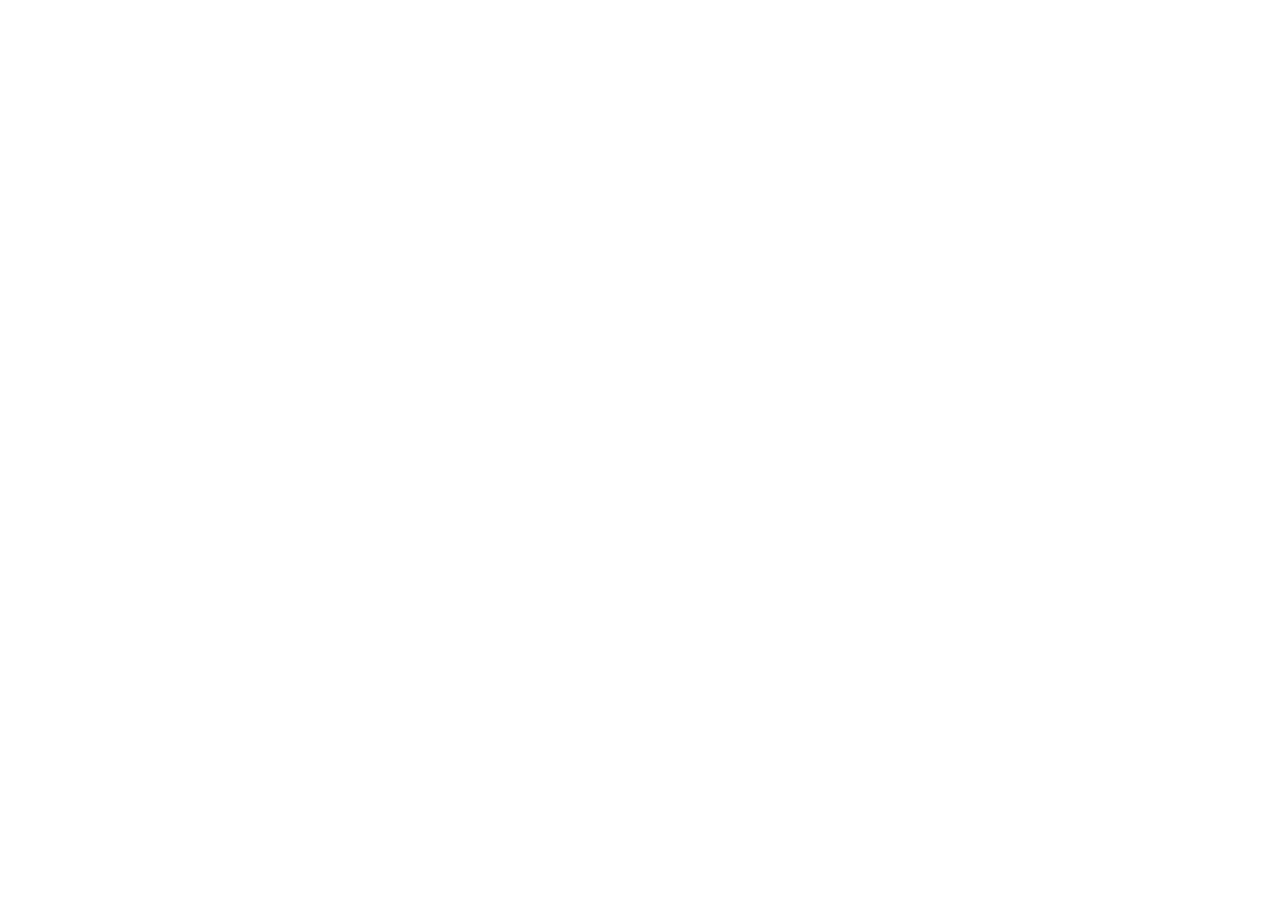
==== commit e820a766: "refactor(shell): index.html 抽出样式与脚本层 index.html 1961 → 290 行，内联的大块内容挪出去：    styles/site.css    608 行" ====
--- a/web/public/index.html
+++ b/web/public/index.html
@@ -24,7 +24,7 @@
     <script>
       /* 前端版本号。设置页的「检查更新」靠它和服务器上 index.html 里的值对比，
          判断当前这个页面是不是旧版；每次发版记得同时改这里和更新日志。 */
-      window.__LW_VER = '1.4.9'
+      window.__LW_VER = '1.4.10'
     </script>
     <script>
       /* 设置页的「刷新到最新版」会带一个一次性参数（_u）跳过来 —— 那是用来
@@ -56,613 +56,10 @@
         } catch (e) {}
       })()
     </script>
-    <style>
-      /* hidden 属性兜底：避免类选择器里的 display 覆盖 UA 的 [hidden]{display:none} */
-      [hidden] { display: none !important; }
-
-      /* ---------- 手动刷新 ----------
-         切页面时不再自动请求（每次切页都打接口会把 Cloudflare 的
-         免费额度很快耗光），改成数据留在内存里、切回来直接显示，
-         旁边给一个「刷新」按钮，想更新时自己点。
-         视图里统一用 .lw-refresh + LWRefresh 绑定。 */
-      .lw-refresh {
-        display: inline-flex;
-        align-items: center;
-        gap: 4px;
-        flex: none;
-        border: 1px solid var(--border-input);
-        background: var(--surface-2);
-        color: var(--text-muted);
-        border-radius: 999px;
-        padding: 5px 11px;
-        font-size: 12px;
-        font-weight: 700;
-        font-family: inherit;
-        cursor: pointer;
-      }
-      .lw-refresh:active { background: var(--border); }
-      .lw-refresh[disabled] { opacity: 0.55; cursor: default; }
-      .lw-refresh .lr-ico { font-size: 13px; }
-      .lw-refresh.busy .lr-ico { animation: lrSpin 0.8s linear infinite; }
-      @keyframes lrSpin { to { transform: rotate(360deg); } }
-      @media (prefers-reduced-motion: reduce) {
-        .lw-refresh.busy .lr-ico { animation: none; }
-      }
-      /* 顶部一行：标题 + 刷新按钮 */
-      .lw-bar {
-        display: flex;
-        align-items: center;
-        gap: 10px;
-        margin: 12px 0 4px;
-      }
-      .lw-bar > .lw-bar-main { flex: 1; min-width: 0; }
-      /* 数据是缓存的，给个淡淡的标记，让人知道看到的可能是旧的 */
-      .lw-stale {
-        font-size: 11px;
-        color: var(--text-faint);
-      }
-
-      /* 加载动画：一个小方块在轨道里左右来回走。
-         颜色只用 var(--accent)，主题一变它就跟着变，不用为每个主题单独写。 */
-      @keyframes lwSlide {
-        0%   { transform: translateX(0); }
-        50%  { transform: translateX(calc(var(--lw-run, 44px) - 10px)); }
-        100% { transform: translateX(0); }
-      }
-      .lw-load {
-        --lw-run: 44px;
-        display: inline-block;
-        vertical-align: -2px;
-        width: 46px;
-        height: 10px;
-        margin-right: 7px;
-        position: relative;
-        border-radius: 999px;
-        background: color-mix(in srgb, var(--accent) 16%, transparent);
-      }
-      .lw-load::before {
-        content: '';
-        position: absolute;
-        top: 0;
-        left: 0;
-        width: 10px;
-        height: 10px;
-        border-radius: 3px;
-        background: var(--accent);
-        animation: lwSlide 1.15s cubic-bezier(0.45, 0, 0.55, 1) infinite;
-      }
-      /* 尊重「减少动态效果」的系统设置 */
-      @media (prefers-reduced-motion: reduce) {
-        .lw-load::before { animation: none; }
-      }
-
-      :root {
-        --bg: linear-gradient(160deg, #fdf8f2 0%, #f2ece2 100%);
-        --surface: #fff;
-        --surface-2: #efe9e0;
-        --surface-3: #f0ece4;
-        --art-bg: #fff;
-        --text: #3b342c;
-        --text-muted: #6b5f50;
-        --text-muted2: #9a8c7a;
-        --text-faint: #b0a697;
-        --text-report: #8c7f6b;
-        --border: #efe7da;
-        --border-strong: #e0d3c0;
-        --border-input: #e0d8d0;
-        --ring: #fff;
-        --shadow1: rgba(80, 60, 40, 0.15);
-        --shadow2: rgba(80, 60, 40, 0.10);
-        --shadow3: rgba(80, 60, 40, 0.06);
-        --shadow-hover: rgba(80, 60, 40, 0.14);
-        --accent: #5b8def;
-        --toast-bg: #3b342c;
-        --tip-text: #d1944d;
-        --tip-btn-border: #f0e2cf;
-        --blacktip-bg: #fff8ef;
-        --blacktip-border: #f0e2cf;
-        --blacktip-text: #b97f3a;
-        --like: #e5574b;
-        --like-bg: #fff1ee;
-        --like-border: #eec9c2;
-        --nav-base: 255, 253, 250;
-        /* 文字光晕色：浅色主题用白光，深色主题用黑光 */
-        --nav-halo: 255, 255, 255;
-      }
-      [data-mood="dark"] {
-        --bg: linear-gradient(160deg, #211c17 0%, #18140f 100%);
-        --surface: #2a251f;
-        --surface-2: #38312a;
-        --surface-3: #322c25;
-        --art-bg: #f6f2ea;
-        --text: #f1ead9;
-        --text-muted: #c5baa7;
-        --text-muted2: #a39582;
-        --text-faint: #857b68;
-        --text-report: #97896d;
-        --border: #4a4238;
-        --border-strong: #5e5448;
-        --border-input: #554b3e;
-        --ring: #2a251f;
-        --shadow1: rgba(0, 0, 0, 0.30);
-        --shadow2: rgba(0, 0, 0, 0.22);
-        --shadow3: rgba(0, 0, 0, 0.16);
-        --shadow-hover: rgba(0, 0, 0, 0.55);
-        --accent: #76a3ff;
-        --toast-bg: #3e372e;
-        --tip-text: #e8b970;
-        --tip-btn-border: #4e3a20;
-        --blacktip-bg: #2b2316;
-        --blacktip-border: #4e3a20;
-        --blacktip-text: #eec27d;
-        --like: #ff8577;
-        --like-bg: #3d231f;
-        --like-border: #5e352c;
-        --nav-base: 42, 38, 33;
-        --nav-halo: 0, 0, 0;
-      }
-
-      /* ---------- 5 套特色主题 ---------- */
-      html[data-theme="sakura"] {
-        --bg: linear-gradient(160deg, #fdf2f5 0%, #f6e3ea 100%);
-        --surface: #fffafb;
-        --surface-2: #f7e7ec;
-        --surface-3: #f2dde4;
-        --art-bg: #fff;
-        --text: #4a3540;
-        --text-muted: #7d6470;
-        --text-muted2: #a08d97;
-        --text-faint: #bfa9b3;
-        --border: #f2dde4;
-        --border-strong: #e8c6d1;
-        --border-input: #e4c2ce;
-        --accent: #e0698a;
-        --shadow1: rgba(150, 90, 110, 0.16);
-        --shadow-hover: rgba(150, 90, 110, 0.18);
-        --like: #e0576a;
-        --like-bg: #fdeef1;
-        --like-border: #f0c9d3;
-        --nav-halo: 255, 255, 255;
-      }
-      html[data-theme="sea"] {
-        --bg: linear-gradient(160deg, #f0f8fa 0%, #ddeef2 100%);
-        --surface: #fbfeff;
-        --surface-2: #e4f1f4;
-        --surface-3: #d8eaee;
-        --art-bg: #fff;
-        --text: #2c3f47;
-        --text-muted: #5a7079;
-        --text-muted2: #8599a1;
-        --text-faint: #a3b4ba;
-        --border: #dcecef;
-        --border-strong: #c3dee3;
-        --border-input: #bfdbe1;
-        --accent: #2f93a8;
-        --shadow1: rgba(40, 100, 115, 0.15);
-        --shadow-hover: rgba(40, 100, 115, 0.18);
-        --like: #e05a6a;
-        --like-bg: #fdeff1;
-        --like-border: #f2ccd3;
-      }
-      html[data-theme="mint"] {
-        --bg: linear-gradient(160deg, #f2f9f1 0%, #e2f1e3 100%);
-        --surface: #fcfffc;
-        --surface-2: #e6f2e6;
-        --surface-3: #dcecdd;
-        --art-bg: #fff;
-        --text: #33452f;
-        --text-muted: #5c705a;
-        --text-muted2: #869a84;
-        --text-faint: #a3b4a1;
-        --border: #ddedde;
-        --border-strong: #c3ddc5;
-        --border-input: #bfd9c1;
-        --accent: #3f9c5c;
-        --shadow1: rgba(50, 110, 65, 0.15);
-        --shadow-hover: rgba(50, 110, 65, 0.18);
-        --like: #e0576a;
-        --like-bg: #fdeff1;
-        --like-border: #f2ccd3;
-      }
-      html[data-theme="sunset"] {
-        --bg: linear-gradient(160deg, #fff6ec 0%, #fbe6d2 100%);
-        --surface: #fffcf8;
-        --surface-2: #fbeedd;
-        --surface-3: #f7e3cf;
-        --art-bg: #fff;
-        --text: #4a3826;
-        --text-muted: #7d6248;
-        --text-muted2: #a08771;
-        --text-faint: #bda189;
-        --border: #f7e3cf;
-        --border-strong: #eecfb0;
-        --border-input: #ebc9a7;
-        --accent: #d9823e;
-        --shadow1: rgba(150, 100, 55, 0.16);
-        --shadow-hover: rgba(150, 100, 55, 0.18);
-        --like: #d9524a;
-        --like-bg: #fdeeea;
-        --like-border: #f2ccc4;
-      }
-      html[data-theme="midnight"] {
-        --bg: linear-gradient(160deg, #191a2e 0%, #12131f 100%);
-        --surface: #21223a;
-        --surface-2: #2b2c48;
-        --surface-3: #33345a;
-        --art-bg: #f4f2ee;
-        --text: #ece9f5;
-        --text-muted: #b6b2cc;
-        --text-muted2: #918ca8;
-        --text-faint: #6f6a86;
-        --border: #2e2f4c;
-        --border-strong: #3d3e63;
-        --border-input: #3a3b5e;
-        --ring: #21223a;
-        --shadow1: rgba(0, 0, 0, 0.34);
-        --shadow2: rgba(0, 0, 0, 0.26);
-        --shadow3: rgba(0, 0, 0, 0.18);
-        --shadow-hover: rgba(0, 0, 0, 0.58);
-        --accent: #8b7cf0;
-        --toast-bg: #34355a;
-        --like: #ff8f9c;
-        --like-bg: #3a2436;
-        --like-border: #553044;
-        --nav-halo: 0, 0, 0;
-      }
-
-      /* ---------- PWA 安装提示条 ---------- */
-      .pwa-tip {
-        position: fixed;
-        left: 10px;
-        right: 10px;
-        bottom: calc(74px + env(safe-area-inset-bottom, 0px));
-        z-index: 900;
-        display: flex;
-        align-items: center;
-        gap: 9px;
-        padding: 11px 13px;
-        border-radius: 14px;
-        background: var(--surface);
-        border: 1px solid var(--border-strong);
-        box-shadow: 0 6px 22px var(--shadow1);
-        font-size: 13px;
-        color: var(--text);
-        max-width: 460px;
-        margin: 0 auto;
-      }
-      .pwa-tip span { flex: 1; line-height: 1.5; }
-      .pwa-go {
-        padding: 7px 14px;
-        border-radius: 10px;
-        border: none;
-        background: var(--accent);
-        color: #fff;
-        font-size: 13px;
-        font-weight: 600;
-        cursor: pointer;
-        flex-shrink: 0;
-      }
-      .pwa-x {
-        width: 26px;
-        height: 26px;
-        flex-shrink: 0;
-        border-radius: 50%;
-        border: none;
-        background: var(--surface-2);
-        color: var(--text-muted);
-        font-size: 16px;
-        line-height: 1;
-        cursor: pointer;
-      }
-
-            * { box-sizing: border-box; -webkit-tap-highlight-color: transparent; }
-
-      html { background: var(--bg); overflow-x: clip; }
-
-      body {
-        margin: 0;
-        min-height: 100vh;
-        background: var(--bg);
-        /* 不设这一行时 body 用浏览器默认的纯黑，深色模式下会变成黑字黑底 */
-        color: var(--text);
-        font-family: -apple-system, BlinkMacSystemFont, "Segoe UI", "PingFang SC", "Microsoft YaHei", sans-serif;
-        padding: 16px 16px 112px;
-        transition: background 0.25s ease, color 0.25s ease;
-        overflow-x: clip;
-      }
-
-      /* 让表单控件、滚动条也跟着主题走 */
-      :root { color-scheme: light; }
-      html[data-mood="dark"] { color-scheme: dark; }
-      html[data-theme="midnight"] { color-scheme: dark; }
-
-      /* 路由出口用 display:contents 彻底"透明"：
-         各视图的根元素直接参与 body 的布局，与迁移前的单文件页面完全一致。
-         （外壳不设 display:flex，因为原本只有画板/联机/管理是 flex 布局，
-           社区/日志/设置原本是块级布局，强行统一会导致宽度算错） */
-      #siteRoot { display: contents; }
-
-      /* 关键：#app 是 Vue 挂载点，也是 body 的 flex 子项。
-         align-items:center 会让它按内容宽度收缩（本项目最宽元素是 460px），
-         于是页面内所有 width:100% 都相对 460px 解析，在窄屏上整体超宽。
-         把它钉死为可视宽度，各视图的 width:100% 才会正确。 */
-      #app {
-        width: 100%;
-        max-width: 100%;
-        min-width: 0;
-        display: flex;
-        flex-direction: column;
-        align-items: center;
-      }
-
-      /* 关键补丁：把视图根元素钉成可视宽度。
-
-         #siteRoot 是 display:contents，所以视图的根元素在 DOM 上确实是
-         #siteRoot 的子元素，在布局上则是 **#app 的 flex 子项**。
-         而 flex 子项有两处默认值会咬人：
-           · width:auto —— 对普通块级元素是「撑满」，对 flex 子项却是
-             「按内容收缩」，于是根元素被锁死在内容的 max-content 宽度上
-           · min-width —— 默认 auto（=min-content），不许缩得比内容更窄
-         两者合起来就是：根元素宽度只跟内容走，跟屏幕宽度无关。
-         之前 8 个视图的中文容器漏了 width:100%（.u-wrap/.ch-wrap/.rk-wrap/
-         .tk-wrap，以及靠 min-height:100vh 撑满的 .ach-page/.av-page/
-         .in-page/.mail-page），在窄屏上整页横向溢出 —— 又因为 html/body
-         都有 overflow-x:clip，溢出部分既看不见、也滚不回去，
-         表现就跟「内容被吃掉了」一样。
-
-         这里只在 #siteRoot 直接子元素上补 width/min-width，不动 max-width：
-         max-width 得留给各视图自己（社区 .container 是 760px、
-         日志/设置是 560px），用 id 选择器压过去会把它们全改成窄版。
-         视图自己的 .xxx-wrap { width:100% } 仍然保留，两者一致不冲突。 */
-      #siteRoot > * {
-        width: 100%;
-        min-width: 0;
-      }
-
-      /* 兜底：极老浏览器不支持 display:contents 时，用 block+100% 保持同样宽度 */
-      @supports not (display: contents) {
-        #siteRoot { display: block; width: 100%;
-        --nav-halo: 0, 0, 0;
-      }
-      }
-
-      /* ---------- 底部导航（全局壳，四个页面共用） ---------- */
-      .bottom-nav {
-        position: fixed;
-        left: 50%;
-        bottom: 16px;
-        transform: translateX(-50%);
-        z-index: 80;
-        display: flex;
-        align-items: center;
-        gap: 2px;
-        width: min(420px, calc(100% - 36px));
-        padding: 8px 12px;
-        /* --nav-op 由设置页的滑块实时调节，0 = 完全透明，1 = 最实 */
-        background: rgba(var(--nav-base, 255, 253, 250), var(--nav-op, 0.66)) !important;
-        -webkit-backdrop-filter: blur(calc(6px + var(--nav-op, 0.66) * 22px)) saturate(180%);
-        backdrop-filter: blur(calc(6px + var(--nav-op, 0.66) * 22px)) saturate(180%);
-        border: 1px solid rgba(180, 168, 150, 0.30) !important;
-        border-radius: 999px;
-        box-shadow: 0 14px 40px rgba(0, 0, 0, 0.18), inset 0 1px 0 rgba(255, 255, 255, 0.35);
-      }
-      [data-mood="dark"] .bottom-nav {
-        background: rgba(var(--nav-base, 42, 38, 33), var(--nav-op, 0.62)) !important;
-        border-color: rgba(255, 255, 255, 0.10) !important;
-        box-shadow: 0 14px 40px rgba(0, 0, 0, 0.45), inset 0 1px 0 rgba(255, 255, 255, 0.08);
-      }
-      html.glass-off .bottom-nav,
-      html.glass-off [data-mood="dark"] .bottom-nav {
-        /* 关掉毛玻璃：仍按同一个不透明度混色，滑块依然有效 */
-        background: color-mix(in srgb, var(--surface) calc(var(--nav-op, 0.66) * 100%), transparent) !important;
-        border-color: var(--border) !important;
-        -webkit-backdrop-filter: none;
-        backdrop-filter: none;
-      }
-
-      @keyframes glassJelly {
-        0%   { transform: translateX(-50%) scale(1, 0.98) translateY(5px); }
-        30%  { transform: translateX(-50%) scale(1.04, 0.99) translateY(-4px); }
-        55%  { transform: translateX(-50%) scale(0.985, 1.012) translateY(3px); }
-        78%  { transform: translateX(-50%) scale(1.01, 0.997) translateY(-1px); }
-        100% { transform: translateX(-50%) scale(1, 1) translateY(0); }
-      }
-      .bottom-nav.jelly { animation: glassJelly 0.6s cubic-bezier(0.34, 1.56, 0.64, 1); }
-
-      /* ---------- 导航栏样式：共 6 款，用 data-nav-style 切换 ----------
-         玻璃(glass)为默认。其余 5 款覆盖背景、边框、阴影与高亮方式。
-         原有规则用了 !important，所以这里也必须带 !important 才能覆盖。 */
-
-      /* 实心：不透明色块，边界最清楚 */
-      html[data-nav-style='solid'] .bottom-nav,
-      html[data-nav-style='solid'][data-theme] .bottom-nav {
-        background: var(--surface) !important;
-        -webkit-backdrop-filter: none !important;
-        backdrop-filter: none !important;
-        border-color: var(--border) !important;
-        box-shadow: 0 6px 20px var(--shadow1, rgba(0, 0, 0, 0.08)) !important;
-      }
-
-      /* 描边：完全透明底，只留一圈细边 */
-      html[data-nav-style='outline'] .bottom-nav,
-      html[data-nav-style='outline'][data-theme] .bottom-nav {
-        background: transparent !important;
-        -webkit-backdrop-filter: none !important;
-        backdrop-filter: none !important;
-        border-color: var(--border-strong) !important;
-        box-shadow: none !important;
-      }
-      html[data-nav-style='outline'] .bottom-nav a.active {
-        box-shadow: none !important;
-        border-radius: 999px;
-        outline: 1.5px solid var(--accent);
-        outline-offset: -1.5px;
-      }
-
-      /* 药丸：底透明，只有当前页是个填充药丸 */
-      html[data-nav-style='pill'] .bottom-nav,
-      html[data-nav-style='pill'][data-theme] .bottom-nav {
-        background: transparent !important;
-        -webkit-backdrop-filter: none !important;
-        backdrop-filter: none !important;
-        border-color: transparent !important;
-        box-shadow: none !important;
-        padding: 6px 10px !important;
-      }
-      html[data-nav-style='pill'] .bottom-nav a.active {
-        background: var(--accent) !important;
-        color: #fff !important;
-        box-shadow: none !important;
-        text-shadow: none !important;
-        border-radius: 999px !important;
-      }
-
-      /* 分段：四格之间用竖线分隔，像经典 tabbar */
-      html[data-nav-style='segmented'] .bottom-nav,
-      html[data-nav-style='segmented'][data-theme] .bottom-nav {
-        background: var(--surface) !important;
-        -webkit-backdrop-filter: none !important;
-        backdrop-filter: none !important;
-        border-color: var(--border) !important;
-        border-radius: 16px !important;
-        box-shadow: 0 4px 14px var(--shadow1, rgba(0, 0, 0, 0.07)) !important;
-        padding: 6px 8px !important;
-        gap: 0 !important;
-      }
-      html[data-nav-style='segmented'] .bottom-nav a {
-        border-radius: 10px;
-        border-right: 1px solid var(--border);
-      }
-      html[data-nav-style='segmented'] .bottom-nav a:last-child { border-right: none; }
-      html[data-nav-style='segmented'] .bottom-nav a.active {
-        background: var(--surface-2) !important;
-        box-shadow: none !important;
-      }
-
-      /* 渐变：用强调色渐变，存在感最强 */
-      html[data-nav-style='gradient'] .bottom-nav,
-      html[data-nav-style='gradient'][data-theme] .bottom-nav {
-        background: linear-gradient(135deg, var(--accent) 0%,
-          color-mix(in srgb, var(--accent) 62%, #000) 100%) !important;
-        -webkit-backdrop-filter: none !important;
-        backdrop-filter: none !important;
-        border-color: transparent !important;
-        box-shadow: 0 8px 22px color-mix(in srgb, var(--accent) 34%, transparent) !important;
-      }
-      html[data-nav-style='gradient'] .bottom-nav a {
-        color: rgba(255, 255, 255, 0.82) !important;
-        text-shadow: none !important;
-      }
-      html[data-nav-style='gradient'] .bottom-nav a.active {
-        color: #fff !important;
-        background: rgba(255, 255, 255, 0.22) !important;
-        box-shadow: none !important;
-      }
-
-      /* ---------- 导航栏放到顶部 ---------- */
-      html[data-nav-pos='top'] .bottom-nav {
-        top: calc(10px + env(safe-area-inset-top, 0px));
-        bottom: auto;
-      }
-      html[data-nav-pos='top'] body {
-        /* 原本给底部导航留的 112px 改成顶部留白 */
-        padding-top: calc(84px + env(safe-area-inset-top, 0px));
-        padding-bottom: 16px;
-      }
-      /* 顶部时给内容区留出与导航相同的高度 */
-      html[data-nav-pos='top'] #siteRoot {
-        width: 100%;
-      }
-      @keyframes switchWobble {
-        0%   { transform: scale(1); }
-        40%  { transform: scale(1.18) rotate(-5deg); }
-        70%  { transform: scale(0.94) rotate(2deg); }
-        100% { transform: scale(1) rotate(0); }
-      }
-      .switch.jelly { animation: switchWobble 0.5s cubic-bezier(0.34, 1.56, 0.64, 1); }
-
-      .bottom-nav a {
-        flex: 1;
-        display: flex;
-        flex-direction: column;
-        align-items: center;
-        gap: 3px;
-        padding: 7px 0 6px;
-        border-radius: 14px;
-        text-decoration: none;
-        /* 导航越透明，文字反而越清晰、每个图标越自带底衬，保证任何内容上都能看清 */
-        color: color-mix(in srgb, var(--text-faint) calc(var(--nav-op, 0.66) * 100%), var(--text));
-        /* 不用背景色块（叠在导航条上会显出一块亮斑），改用文字光晕：
-           导航越透明光晕越强，任何内容上文字都清晰，且永远不会出现方块 */
-        background: transparent;
-        text-shadow: 0 0 calc((1 - var(--nav-op, 0.66)) * 5px)
-          rgba(var(--nav-halo, 255, 255, 255), calc((1 - var(--nav-op, 0.66)) * 0.95));
-        font-size: 10px;
-        font-weight: 700;
-        transition: color 0.2s, background 0.2s;
-      }
-      .bottom-nav a .nav-icon { font-size: 18px; line-height: 1; }
-      /* 像素图标版的导航图标。emoji 的兜底 span 保持原样 */
-      .bottom-nav a .nav-px {
-        display: inline-flex;
-        align-items: center;
-        justify-content: center;
-        min-width: 22px;
-        min-height: 22px;
-      }
-      /* 高亮项不再用 surface-2（深色下比导航条亮很多，会浮出一个方块），
-         改用同底色的淡强调色，透不透明都协调 */
-      .bottom-nav a.active {
-        color: var(--accent);
-        background: transparent;
-        box-shadow: inset 0 -2.5px 0 var(--accent);
-      }
-
-      /* ---------- 全局提示 ---------- */
-      #toast {
-        position: fixed;
-        left: 50%;
-        bottom: 96px;
-        /* 收起状态：往下沉一点、缩一点、透明 */
-        transform: translate(-50%, 14px) scale(.94);
-        transform-origin: 50% 100%;
-        z-index: 120;
-        max-width: 86vw;
-        padding: 10px 18px;
-        border-radius: 12px;
-        background: var(--toast-bg);
-        color: #f5f0e6;
-        font-size: 13px;
-        font-weight: 600;
-        text-align: center;
-        word-break: break-word;
-        opacity: 0;
-        pointer-events: none;
-        /* 消失用短促的 ease-in；出现时换成弹性曲线（见 .show） */
-        transition: opacity .18s ease-in, transform .18s ease-in;
-      }
-      #toast.show {
-        opacity: 1;
-        transform: translate(-50%, 0) scale(1);
-        transition: opacity .22s ease-out, transform .34s cubic-bezier(.2, 1.35, .4, 1);
-      }
-      @media (prefers-reduced-motion: reduce) {
-        #toast, #toast.show { transition: opacity .12s linear; transform: translate(-50%, 0); }
-      }
-              /* 无限循环的那些直接停掉，不然会「闪一下」 */
-        [class*='lwa-'][class*='pulse'],
-        [class*='lwa-'][class*='beat'],
-        [class*='lwa-'][class*='float'],
-        [class*='lwa-'][class*='glow'],
-        [class*='lwa-'][class*='breathe'],
-        [class*='lwa-'][class*='shine'],
-        [class*='lwa-'][class*='ring'],
-        [class*='lwdeco-wave'] i,
-        [class*='lwfx-unread']::after {
-          animation: none !important;
-        }
-      }
-    </style>
+    <!-- 主站样式（原 index.html 的内联 <style>，已拆到 styles/site.css）。
+         保持内联会带来首屏少一次请求，但 600 行塞在 HTML 里没人愿意读；
+         这层不是「关键首屏样式」，拆出去不影响可读性与正确性。 -->
+    <link rel="stylesheet" href="/styles/site.css">
     <style id="global-motion">
       /* ---------- 全局「减弱动态效果」兜底 ----------
          上面那几层（anim / polish / fx / deco）各自都写了保护块，
@@ -827,636 +224,9 @@
     <!-- 细节收敛层。
          ★ 必须放在 #view-style **之后** —— 视图 CSS 是运行时注入到
            #view-style 里的，同优先级下后出现的赢。放前面就白写了。 -->
-    <style id="lw-detail">
-      /* ============ 圆角收敛 ============
-         原本全站用了 16 种不同的圆角值（2/4/5/6/7/8/9/10/11/12/13/14/
-         16/18/20 + 999）。同一个层级的卡片圆角不一样，看久了会觉得
-         「说不上哪里乱，但就是乱」。
-         收敛成 6 档，每档有明确用途： */
-      :root {
-        --r-pill: 999px;   /* 胶囊：按钮、标签、芯片 */
-        --r-xl:  18px;     /* 大卡片、弹层 */
-        --r-lg:  14px;     /* 常规卡片 */
-        --r-md:  10px;     /* 小卡片、输入框、图块 */
-        --r-sm:  6px;      /* 微元素：小角标、色块 */
-        --r-xs:  3px;      /* 极小：进度条、分隔装饰 */
-
-        /* 字号阶梯。原本 14 种，收敛成 8 档 */
-        --fs-xs:  10px;
-        --fs-sm:  11px;
-        --fs-base:12px;
-        --fs-md:  13px;
-        --fs-lg:  14px;
-        --fs-xl:  16px;
-        --fs-2xl: 18px;
-        --fs-3xl: 22px;
-
-        /* 间距阶梯：4 的倍数。原本 5/6/7/9/11/13/15 都有，
-           奇数间距在偶数倍缩放的屏幕上会有半像素模糊 */
-        /* 强调色的淡底。settings 和 mine 里都在用 var(--accent-soft, ...)，
-           有兜底所以不会出错，但每次都要写一遍 fallback 很啰嗦，
-           这里正式定义一次。 */
-        --accent-soft: rgba(91, 141, 239, .1);
-
-        --sp-1: 4px;
-        --sp-2: 8px;
-        --sp-3: 12px;
-        --sp-4: 16px;
-        --sp-5: 20px;
-        --sp-6: 24px;
-      }
-
-      /* ---- 大卡片 / 弹层 ---- */
-      .card, .in-card, .mp-row, .mod-row, .ch-msg, .lwdeco-lv,
-      .cp-card, .radio-row + .radio-row,
-      .faq-item, .rank-item, .entry, .m-card, .ach-item,
-      .ver-item, .tw-plot, .bg-item, .u-grid > *, .tk-item {
-        border-radius: var(--r-lg);
-      }
-      .lwd-box, .lwfx-keys-box, .mp-head, .fn-box,
-      .card-box, .preview-box, .consent-box, .imgmode-box {
-        border-radius: var(--r-xl);
-      }
-
-      /* ---- 小元素 / 输入框 ---- */
-      input, textarea, select,
-      .pal-chip, .tw-item, .mini-wrap, .tip-qr-item,
-      .lwdeco-typing, .ch-chip, .radio-chip, .mode-chip,
-      .li-tag, .ver-tag, .ml-num, .card-tag,
-      .anim-badge, .room-badge, .img-badge,
-      .lwp-retry, .mod-add input, .mod-add button {
-        border-radius: var(--r-md);
-      }
-      /* 胶囊：这些本来该是圆的，别被上面的规则拉成方角 */
-      .tw-btn, .auth-btn, .lw-refresh, .enter, .save, .tip-btn,
-      .lwd-btns button, .like-btn, .share-btn, .vote-btn, .report-hold,
-      .ch-send, .tw-tab, .mini-hide, .mini-size, .mini-show,
-      .fn-btn, .radio-chip, .mode-chip,
-      .li-tag, .ver-tag, .ml-num, .card-tag, .lwp-skel-row {
-        border-radius: var(--r-pill);
-      }
-
-      /* ---- 微元素 ---- */
-      .lwdeco-lv-bar, .lwp-pw, .pal-bar, .fn-bar,
-      .lwp-skel-card, .hue-marker, .sv-marker {
-        border-radius: var(--r-sm);
-      }
-      .lwdeco-lv-bar, .lwp-pw, .pal-bar, .fn-bar { border-radius: var(--r-pill); }
-
-      /* ============ 字号收敛 ============
-         把这些类里出现的 11.5 / 13.5 / 17 / 19 / 15 统一到阶梯上。
-         只用类选择器，不动行内样式和 canvas。 */
-      .entry-desc, .row-desc, .hint, .anim-lv-tip,
-      .card-sub, .mine-cap, .tw-plot-name, .tip-note, .qr-note {
-        font-size: var(--fs-base);
-      }
-      .entry-label, .card-title, .group-title, .li-tag, .ver-tag,
-      .pal-chip span, .ml-num, .card-tag, .stat-lab, .row-label {
-        font-size: var(--fs-md);
-      }
-      .u-name, .mp-head h1, .page > h1, .fn-box h2, .card-head .card-title {
-        font-size: var(--fs-2xl);
-      }
-      .stat-num, .in-num, .dust-num {
-        font-size: var(--fs-3xl);
-      }
-      /* emoji 和文字混排时，emoji 天生比中文字宽 15% 左右，
-         缩小一点视觉重量才对得上 */
-      .entry-ico, .ml-ico, .group-title > :first-child {
-        font-size: 1em;
-        line-height: 1;
-      }
-
-      /* 描边宽度：全站只有 1px 和 2px 两档就够，不再出现 1.5px。
-         ★ 不用 `* { border-width: 0 }` 来「清底」——
-         那会波及所有元素，包括靠浏览器默认边框的元素，
-         以后加任何带边框的东西都得先想想这层有没有踩到。
-         只对明确知道该多宽的元素写。 */
-
-      /* ============ 间距统一 ============
-         把奇数内边距收到 4 的倍数上 ——
-         奇数间距在 2 倍屏上会落在半像素，边缘会发虚。 */
-      .entry, .inline-card, .in-card {
-        padding: var(--sp-3);
-      }
-      .card { padding: var(--sp-4); }
-      .mp-row, .mod-row { padding: var(--sp-3) var(--sp-3); }
-
-      /* ============ 图标与文字的对齐 ============
-         emoji 的基线和中文字不一样，用 vertical-align 硬拉总会差一点。
-         统一交给 flex 居中。 */
-      .entry, .m-link, .tw-btn, .lwd-btns button {
-        align-items: center;
-      }
-      .entry-ico, .ml-ico, .nav-icon, .px-ico-host {
-        display: inline-flex;
-        align-items: center;
-        justify-content: center;
-        flex: none;
-        line-height: 1;
-        vertical-align: middle;
-      }
-
-      /* ============ 细节：焦点环偏移 ============
-         偏移 2px 时贴着圆角卡片会显得外扩，缩到 1px 更贴合 */
-      :focus-visible { outline-offset: 1px; }
-
-      /* ============ 细节：卡片里的第一/最后一个元素不要再顶边 ============ */
-      .card > :first-child, .in-card > :first-child { margin-top: 0; }
-      .card > :last-child, .in-card > :last-child { margin-bottom: 0; }
-
-      /* 画布底部由各自的视图负责铺（它们知道该用 --art-bg 还是别的）。
-         ★ 不要在这里给所有 canvas/img 统一铺白底 ——
-         那会把二维码、透明 PNG 的背景也一起染白，反而更脏。 */
-
-      /* ============ 细节：长文本不撑破容器 ============ */
-      .entry-label, .entry-desc, .card-title, .mp-row .mi b,
-      .mine-cap .mc-title, .tw-plot-name {
-        overflow: hidden;
-        text-overflow: ellipsis;
-        white-space: nowrap;
-        min-width: 0;
-      }
-      /* 但多行说明要能换行 */
-      .entry-desc, .row-desc, .hint, .cp-card p {
-        white-space: normal;
-      }
-
-      @media (prefers-reduced-motion: reduce) {
-        /* 这层没有动画，占位而已 */
-      }
-    </style>
-
-    <script>
-      /* ---------- 轻量音效（WebAudio 实时合成，无音频文件） ---------- */
-      ;(function () {
-        let ac = null
-        /* 主音量节点：所有音效都先汇到这里再去扬声器，
-           这样音量滑块改一处就能整体生效（0~1）。 */
-        let master = null
-        const VOL_KEY = 'lw-sfx-vol'
-        function readVol() {
-          try {
-            const raw = localStorage.getItem(VOL_KEY)
-            if (raw === null || raw === '') return 0.8
-            const n = Number(raw)
-            return Number.isFinite(n) ? Math.max(0, Math.min(1, n)) : 0.8
-          } catch (e) {
-            return 0.8
-          }
-        }
-        let volume = readVol()
-        function ctx() {
-          if (!ac) {
-            const C = window.AudioContext || window.webkitAudioContext
-            if (!C) return null
-            ac = new C()
-            master = ac.createGain()
-            master.gain.value = volume
-            master.connect(ac.destination)
-          }
-          if (ac.state === 'suspended') ac.resume().catch(function () {})
-          return ac
-        }
-        let on = true
-        try {
-          const v = localStorage.getItem('lw-sfx')
-          if (v === '0') on = false
-        } catch (e) {}
-        const isSilent = () => {
-          try {
-            return localStorage.getItem('lw-sfx') === '0'
-          } catch (e) {
-            return false
-          }
-        }
-        /* 每次播放整体微调音高（±3.5%）：同一个音效连按很多次也不会一模一样，
-           避免机械感 —— 游戏音效的常见做法。整条音效共用一个偏移量，
-           所以琶音、和弦内部的音程关系不会被打乱。 */
-        let curPitch = 1
-        function jitterPitch() {
-          curPitch = 1 + (Math.random() * 2 - 1) * 0.035
-        }
-
-        /* 一个音符：正弦 + 快速衰减，听起来就是「叮」 */
-        function note(freq, at, dur, vol, type) {
-          const c = ctx()
-          if (!c) return
-          const t0 = c.currentTime + at
-          const osc = c.createOscillator()
-          const gain = c.createGain()
-          osc.type = type || 'sine'
-          osc.frequency.setValueAtTime(freq * curPitch, t0)
-          gain.gain.setValueAtTime(0.0001, t0)
-          gain.gain.exponentialRampToValueAtTime(vol, t0 + 0.012)
-          gain.gain.exponentialRampToValueAtTime(0.0001, t0 + dur)
-          osc.connect(gain)
-          gain.connect(master || c.destination)
-          osc.start(t0)
-          osc.stop(t0 + dur + 0.02)
-        }
-
-        /* 滑音：频率从 f1 平滑滑到 f2，做「升级 / 获得 / 弹出」的上扬感 */
-        function glide(f1, f2, at, dur, vol, type) {
-          const c = ctx()
-          if (!c) return
-          const t0 = c.currentTime + at
-          const osc = c.createOscillator()
-          const gain = c.createGain()
-          osc.type = type || 'sine'
-          osc.frequency.setValueAtTime(Math.max(20, f1 * curPitch), t0)
-          osc.frequency.exponentialRampToValueAtTime(Math.max(20, f2 * curPitch), t0 + dur)
-          gain.gain.setValueAtTime(0.0001, t0)
-          gain.gain.exponentialRampToValueAtTime(vol, t0 + 0.015)
-          gain.gain.exponentialRampToValueAtTime(0.0001, t0 + dur)
-          osc.connect(gain)
-          gain.connect(master || c.destination)
-          osc.start(t0)
-          osc.stop(t0 + dur + 0.02)
-        }
-
-        /* 琶音：一串音符按 step 间隔依次播放，音符比步进略长，形成连贯感 */
-        function seq(freqs, at, step, vol, type) {
-          for (let i = 0; i < freqs.length; i++) {
-            note(freqs[i], at + i * step, step * 1.8, vol, type)
-          }
-        }
-
-        /* 和弦：多个音符同时发声 */
-        function chord(freqs, at, dur, vol, type) {
-          for (let i = 0; i < freqs.length; i++) {
-            note(freqs[i], at, dur, vol, type)
-          }
-        }
-
-        /* 柔和噪声：低通滤波的白噪声，做「沙沙 / 翻页 / 扫掉」的质感 */
-        let noiseBuf = null
-        function noise(at, dur, vol, cutoff) {
-          const c = ctx()
-          if (!c) return
-          if (!noiseBuf) {
-            const len = Math.floor(c.sampleRate * 0.5)
-            noiseBuf = c.createBuffer(1, len, c.sampleRate)
-            const d = noiseBuf.getChannelData(0)
-            for (let i = 0; i < len; i++) d[i] = Math.random() * 2 - 1
-          }
-          const t0 = c.currentTime + at
-          const src = c.createBufferSource()
-          src.buffer = noiseBuf
-          src.loop = true
-          const flt = c.createBiquadFilter()
-          flt.type = 'lowpass'
-          flt.frequency.value = cutoff || 1000
-          const gain = c.createGain()
-          gain.gain.setValueAtTime(0.0001, t0)
-          gain.gain.exponentialRampToValueAtTime(vol, t0 + 0.01)
-          gain.gain.exponentialRampToValueAtTime(0.0001, t0 + dur)
-          src.connect(flt)
-          flt.connect(gain)
-          gain.connect(master || c.destination)
-          src.start(t0)
-          src.stop(t0 + dur + 0.02)
-        }
-
-        /* 颤音：音高轻微波动，成就解锁那种「余韵」感 */
-        function vib(freq, at, dur, vol, type, depth, rate) {
-          const c = ctx()
-          if (!c) return
-          const t0 = c.currentTime + at
-          const osc = c.createOscillator()
-          const gain = c.createGain()
-          const lfo = c.createOscillator()
-          const lfoGain = c.createGain()
-          osc.type = type || 'sine'
-          osc.frequency.value = freq * curPitch
-          lfo.frequency.value = rate || 6
-          lfoGain.gain.value = depth || 3
-          lfo.connect(lfoGain)
-          lfoGain.connect(osc.frequency)
-          gain.gain.setValueAtTime(0.0001, t0)
-          gain.gain.exponentialRampToValueAtTime(vol, t0 + 0.02)
-          gain.gain.exponentialRampToValueAtTime(0.0001, t0 + dur)
-          osc.connect(gain)
-          gain.connect(master || c.destination)
-          osc.start(t0)
-          lfo.start(t0)
-          osc.stop(t0 + dur + 0.02)
-          lfo.stop(t0 + dur + 0.02)
-        }
-        const SFX = {
-          /* ---------- 基础反馈 ---------- */
-          /* 轻点：短促柔和一声 */
-          tap: () => note(880, 0, 0.06, 0.045, 'sine'),
-          /* 切换：极短一记「咔」，用于开关、标签 */
-          tick: () => note(1046, 0, 0.035, 0.035, 'sine'),
-          /* 选中：清脆一记，带一点泛音 */
-          select: () => {
-            note(1174, 0, 0.06, 0.05, 'sine')
-            note(1760, 0, 0.04, 0.02, 'sine')
-          },
-          /* 弹出：气泡感，短促上扬 */
-          pop: () => glide(520, 920, 0, 0.07, 0.05, 'sine'),
-          /* 滑动/翻页：柔和沙沙 */
-          swish: () => noise(0, 0.12, 0.04, 1500),
-
-          /* ---------- 打开 / 关闭 ---------- */
-          /* 打开：上扬三音，像盒子打开 */
-          open: () => seq([523, 659, 784], 0, 0.05, 0.05, 'sine'),
-          /* 关闭/取消：下行两音 */
-          close: () => {
-            note(784, 0, 0.07, 0.045, 'sine')
-            note(523, 0.06, 0.09, 0.045, 'sine')
-          },
-
-          /* ---------- 成功（由弱到强） ---------- */
-          /* 一般成功：清脆双音 */
-          ding: () => {
-            note(880, 0, 0.08, 0.055, 'sine')
-            note(1174, 0.06, 0.12, 0.04, 'sine')
-          },
-          /* 较成功：上行三音 */
-          ok: () => seq([659, 784, 1046], 0, 0.06, 0.055, 'sine'),
-          /* 重大成功/升级：上行四音琶音，收在明亮处 */
-          win: () => {
-            seq([523, 659, 784, 1046], 0, 0.07, 0.055, 'sine')
-            note(1318, 0.28, 0.22, 0.05, 'sine')
-          },
-          /* 成就解锁：华丽琶音 + 颤音余韵 */
-          achieve: () => {
-            seq([523, 659, 784, 1046, 1318], 0, 0.06, 0.05, 'triangle')
-            vib(1318, 0.3, 0.28, 0.05, 'sine', 4, 6)
-          },
-
-          /* ---------- 奖励 / 获得 ---------- */
-          /* 获得光尘/奖励：上扬滑音 + 高音叮，像捡到金币但柔和 */
-          coin: () => {
-            glide(700, 1500, 0, 0.1, 0.05, 'sine')
-            note(2093, 0.09, 0.14, 0.045, 'sine')
-          },
-          /* 保存/发布成功：轻快两音上行 */
-          save: () => {
-            note(784, 0, 0.08, 0.05, 'sine')
-            note(1046, 0.06, 0.14, 0.05, 'sine')
-          },
-          /* 发送成功：短促上扬，像消息飞出 */
-          send: () => glide(600, 1000, 0, 0.07, 0.05, 'sine'),
-
-          /* ---------- 否定 / 警示 ---------- */
-          /* 否定/不可操作：柔和下行，不刺耳 */
-          no: () => {
-            note(659, 0, 0.06, 0.04, 'sine')
-            note(494, 0.05, 0.08, 0.04, 'sine')
-          },
-          /* 警示：低沉一记，用于清空等破坏性操作 */
-          warn: () => note(330, 0, 0.14, 0.05, 'triangle'),
-          /* 错误：两声低沉短促 */
-          error: () => {
-            note(233, 0, 0.08, 0.05, 'triangle')
-            note(196, 0.09, 0.12, 0.05, 'triangle')
-          },
-
-          /* ---------- 社交互动 ---------- */
-          /* 点赞：可爱上扬双音 */
-          like: () => {
-            note(880, 0, 0.07, 0.05, 'sine')
-            note(1318, 0.05, 0.12, 0.045, 'sine')
-          },
-          /* 关注：轻快上行三音 */
-          follow: () => seq([659, 784, 880], 0, 0.05, 0.05, 'sine'),
-          /* 收到消息/通知：两粒上行铃音 */
-          receive: () => {
-            note(988, 0, 0.08, 0.05, 'sine')
-            note(1318, 0.07, 0.16, 0.045, 'sine')
-          },
-
-          /* ---------- 游戏化 / 趣味 ---------- */
-          /* 连续签到：连击感，快速上行 */
-          streak: () => seq([523, 659, 784, 1046], 0, 0.06, 0.055, 'sine'),
-          /* 任务完成：干脆双音 + 上扬 */
-          task: () => {
-            note(784, 0, 0.07, 0.05, 'sine')
-            note(988, 0.06, 0.07, 0.05, 'sine')
-            note(1174, 0.12, 0.14, 0.045, 'sine')
-          },
-          /* 投票：短促上扬 */
-          vote: () => glide(800, 1200, 0, 0.06, 0.05, 'sine'),
-          /* 上榜：上行音阶，像登顶 */
-          rank: () => seq([523, 659, 784, 880, 1046], 0, 0.06, 0.05, 'triangle'),
-          /* 撤销：下行两音 */
-          undo: () => {
-            note(659, 0, 0.07, 0.05, 'triangle')
-            note(494, 0.06, 0.12, 0.05, 'triangle')
-          },
-          /* 清空：下滑长音 + 轻噪声，像扫掉 */
-          clear: () => {
-            glide(900, 320, 0, 0.18, 0.05, 'sine')
-            noise(0.02, 0.12, 0.025, 900)
-          },
-
-          /* ---------- 导航 / 环境 / 联机 ---------- */
-          /* 切页：柔和一记，谁都能听见但不吵 */
-          nav: () => {
-            note(1046, 0, 0.05, 0.04, 'sine')
-            note(1318, 0.035, 0.09, 0.035, 'sine')
-          },
-          /* 新消息（旧名，与 receive 相同） */
-          msg: () => {
-            note(988, 0, 0.08, 0.05, 'sine')
-            note(1318, 0.07, 0.16, 0.045, 'sine')
-          },
-          /* 载入：轻柔上行小琶音 */
-          load: () => seq([392, 523, 659, 784], 0, 0.06, 0.045, 'sine'),
-          /* 倒计时：短促一声 */
-          beep: () => note(784, 0, 0.05, 0.045, 'sine'),
-          /* 加入：欢迎上行的双音 */
-          join: () => {
-            note(587, 0, 0.08, 0.05, 'sine')
-            note(880, 0.07, 0.14, 0.05, 'sine')
-          },
-          /* 离开：下行双音 */
-          leave: () => {
-            note(880, 0, 0.08, 0.045, 'sine')
-            note(587, 0.07, 0.13, 0.045, 'sine')
-          },
-          /* 心跳：低低一记，联机时有人动笔 */
-          heartbeat: () => note(196, 0, 0.16, 0.035, 'sine'),
-        }
-        /* gamersounds.com 的音效：有的场景直接用真实文件，
-           没有文件的退回上面的合成音。
-           用法：window.sfx('hit') / ('fire') / ('coin') / ('fail') / ('levelup') / ('buy') */
-        /* eat 和 success 这两个不在这里了 ——
-             用户反馈大锅饭和「游戏成功」的音效要换一个，
-             改成用下面的合成音（ding / win / achieve），
-             音色更贴像素风，也省掉两个 mp3 的下载。 */
-          const AUDIO_SFX = {
-            hit: '/audio/hit.mp3', fire: '/audio/fire.mp3',
-            coin: '/audio/coin.mp3', fail: '/audio/fail.mp3',
-            levelup: '/audio/levelup.mp3', buy: '/audio/buy.mp3',
-            click: '/audio/click.mp3', button: '/audio/button.mp3',
-          }
-        window.sfx = function (name) {
-          if (isSilent()) return
-          const src = AUDIO_SFX[name]
-          if (src) {
-            try { new Audio(src).play() } catch (e) {}
-            try { window.__lwSfxAt = performance.now() } catch (e) {}
-            return
-          }
-
-          if (isSilent()) return
-          const fn = SFX[name]
-          if (fn) {
-            jitterPitch()
-            /* 记下最后发声的时刻：全局按钮音效靠它判断「这一下点击视图里
-               已经自己配过音了」，从而避免同一个按钮响两次。 */
-            window.__lwSfxAt = performance.now()
-            try {
-              fn()
-            } catch (e) {}
-          }
-        }
-        window.setSfx = function (v) {
-          // 广播出去，设置页的音效波形靠它同步
-          try { window.dispatchEvent(new CustomEvent('lw-sfx-changed', { detail: !!v })) } catch (e) {}
-          on = !!v
-          try {
-            localStorage.setItem('lw-sfx', v ? '1' : '0')
-          } catch (e) {}
-          if (v) SFX.tap()
-        }
-        window.getSfx = function () {
-          return !isSilent()
-        }
-        /* 音量：0~1，存 localStorage，下次打开还是这个值 */
-        window.getSfxVolume = function () {
-          return volume
-        }
-        window.setSfxVolume = function (v) {
-          const n = Number(v)
-          if (Number.isFinite(n)) volume = Math.max(0, Math.min(1, n))
-          try {
-            localStorage.setItem(VOL_KEY, String(volume))
-          } catch (e) {}
-          if (master) {
-            try {
-              master.gain.value = volume
-            } catch (e) {}
-          }
-        }
-
-        /* ---------- 全局按钮音效：让站里每个按钮都有反馈 ----------
-           逐个页面给按钮配音不现实（站里有上百个按钮），所以这里在 document
-           上做一次事件委托，按按钮的语义挑音效。已经自己配过音的视图不会响
-           两次：视图的处理器是同步执行的，而这里推迟到 setTimeout(0) 才发声，
-           只要这期间 window.sfx 被调用过，就说明这一下点击已经有音效了。 */
-        ;(function () {
-          const BTN =
-            'button, [role="button"], a[href], input[type="button"], input[type="submit"], summary, [data-sfx]'
-          /* 底部导航有专门的切页音效，交给 app.js，全局不插手 */
-          const SKIP = '#appNav a'
-
-          /* 找出这次点击该由哪个元素负责发声。
-             站里有一半「按钮」其实是 div/span/i（画廊卡片、分页圆点等），
-             它们没有语义标签，所以再用样式兜一层：
-               cursor:pointer     → 可点
-               cursor:not-allowed → 不可点（发「不行」的反馈）
-             画布的 cursor 是 crosshair / grab，天然落不进这两个分支，
-             所以在画布上落笔不会触发通用按钮音效。 */
-          function resolveTarget(node) {
-            const semantic = node.closest ? node.closest(BTN) : null
-            if (semantic) {
-              /* 语义按钮也要看一眼样式：没加 disabled 属性、只是被 CSS 画成
-                 cursor:not-allowed 的按钮，点下去同样该给「不行」的反馈 */
-              let c = ''
-              try {
-                c = getComputedStyle(semantic).cursor
-              } catch (e) {}
-              return { el: semantic, blocked: c === 'not-allowed' }
-            }
-            let n = node
-            let hops = 0
-            while (n && n.nodeType === 1 && n !== document.body && hops < 6) {
-              if (n.tagName === 'CANVAS') return null
-              let cur = ''
-              try {
-                cur = getComputedStyle(n).cursor
-              } catch (e) {}
-              if (cur === 'not-allowed') return { el: n, blocked: true }
-              if (cur === 'pointer') return { el: n, blocked: false }
-              n = n.parentElement
-              hops++
-            }
-            return null
-          }
-
-          /* 语义分类：先判危险 / 关闭 / 切换这类明确的，再落到通用 */
-          function pick(el) {
-            const cls = typeof el.className === 'string' ? el.className : el.getAttribute('class') || ''
-            const txt =
-              (el.textContent || '') + ' ' + (el.getAttribute('aria-label') || '') + ' ' + (el.title || '')
-            const all = (cls + ' ' + (el.id || '')).toLowerCase()
-            if (
-              /del|delete|remove|clear|danger|wipe|logout|unsub|block|ban/.test(all) ||
-              /删除|清空|移除|注销|退出登录|取消关注|拉黑/.test(txt)
-            )
-              return 'warn'
-            if (/cancel|close|dismiss|back|exit/.test(all) || /取消|关闭|返回|收起|退出/.test(txt)) return 'close'
-            if (
-              /tab|toggle|switch|seg|filter|chip|opt|radio|check/.test(all) ||
-              el.hasAttribute('aria-pressed') ||
-              el.classList.contains('on') ||
-              el.classList.contains('active') ||
-              el.getAttribute('role') === 'tab'
-            )
-              return 'tick'
-            if (
-              /save|submit|publish|confirm|primary|send|upload|post/.test(all) ||
-              /保存|发布|提交|发送|确定|确认|上传|立即/.test(txt)
-            )
-              return 'save'
-            if (/add|create|new|plus|open|expand|more/.test(all) || /新建|添加|创建|打开|展开|更多/.test(txt))
-              return 'open'
-            if (/like|heart|fav|star|upvote/.test(all) || /点赞|喜欢|收藏/.test(txt)) return 'like'
-            if (/share|copy|link|invite/.test(all) || /分享|复制|链接|邀请/.test(txt)) return 'select'
-            return 'tap'
-          }
-
-          document.addEventListener(
-            'click',
-            (event) => {
-              const node = event.target
-              if (!node || !node.closest) return
-              const hit = resolveTarget(node)
-              if (!hit) return
-              const el = hit.el
-              if (el.closest && el.closest(SKIP)) return
-              const blocked =
-                hit.blocked || el.disabled || el.getAttribute('aria-disabled') === 'true'
-              /* 推迟到本轮同步流程跑完再判断：视图若已自己配音，这里就跳过。
-                 注意 lastAt 未定义时不能当成 0 —— performance.now() 在页面刚
-                 加载时数值很小，那样会把「还没响过」误判成「刚刚响过」。 */
-              setTimeout(() => {
-                const lastAt = window.__lwSfxAt
-                if (lastAt && performance.now() - lastAt < 220) return
-                /* 灰掉的按钮也给个「不行」的反馈，比点了毫无动静友好 */
-                if (blocked) return window.sfx('no')
-                /* data-sfx 可显式指定音效，留给以后按需覆盖 */
-                const want = el.getAttribute && el.getAttribute('data-sfx')
-                window.sfx(want || pick(el))
-              }, 0)
-            },
-            true
-          )
-        })()
-
-        /* 首次交互解锁音频（浏览器自动播放策略） */
-        const unlock = function () {
-          ctx()
-          document.removeEventListener('pointerdown', unlock)
-        }
-        document.addEventListener('pointerdown', unlock, { once: true })
-      })()
-    </script>
+    <link rel="stylesheet" href="/styles/detail.css">
+
+    <script src="/lw-sfx.js"></script>
 
     <script src="/vue.global.prod.js"></script>
     <script src="/vue-router.global.prod.js"></script>
@@ -1469,9 +239,9 @@
     <script src="/lw-thumb.js"></script>
     <script src="/lw-cache.js"></script>
     <script src="/lw-anim.js"></script>
-    <script src="/lw-polish.js"></script>
+    <script type="module" src="/lw-polish.js"></script>
     <script src="/lw-fx.js"></script>
-    <script src="/lw-pxicon.js"></script>
+    <script type="module" src="/lw-pxicon.js"></script>
     <script src="/lw-deco.js"></script>
     <script src="/lw-dialog.js"></script>
     <script src="/lw-workmenu.js"></script>
@@ -1515,447 +285,6 @@
       })()
     </script>
     <script type="module" src="/app.js"></script>
-    <script>
-      /* ---------- 光尘账本（只走服务端） ----------
-         签到和送光尘都是互动行为，一律要求登录。
-         早期版本未登录时也存在本机记账，那样换个设备就清零，
-         改 localStorage 还能凭空造余额，所以本机账本已整体移除。
-         DUST_PER_SIGNIN：每次签到赠送的数量
-         DUST_COST：送一次光尘的消耗                    */
-      ;(function () {
-        var KEY_TOKEN = 'lw-token'
-        var DUST_PER_SIGNIN = 5
-        var DUST_COST = 1
-
-        // 服务端账本镜像；为 null 表示未登录或尚未拉取
-        var server = null
-        var inflight = false
-
-        function token() {
-          try {
-            return localStorage.getItem(KEY_TOKEN) || ''
-          } catch (e) {
-            return ''
-          }
-        }
-        var listeners = []
-        function applyBook(book) {
-          var prevBal = server && typeof server.bal === 'number' ? server.bal : null
-          server = book && typeof book.bal === 'number' ? book : null
-          for (var i = 0; i < listeners.length; i++) {
-            try {
-              listeners[i](server)
-            } catch (e) {}
-          }
-          /* 余额变了就把页面上显示光尘的地方弹一下。
-             各页面用的类名不统一，所以列一组常见选择器一起找。
-             金额没变（比如只是刷新了一次账本）就不弹，免得无意义的动效 */
-          var nowBal = server ? server.bal : null
-          if (nowBal !== null && prevBal !== null && nowBal !== prevBal) {
-            /* 余额变了：数字滚过去 + 元素弹一下。
-               必须放在 listeners 之后 —— 各页面是在 listener 里重绘余额的，
-               先滚就会被随后的重绘盖掉，动画根本看不见。
-               各页面类名不统一，列一组常见选择器一起找。 */
-            var sels = ['.dust-bal', '.tw-dust', '.mine-dust', '[data-dust]', '.aw-num', '.dh-dust', '.tk-dust']
-            var seen = []
-            for (var si = 0; si < sels.length; si++) {
-              var els = document.querySelectorAll(sels[si])
-              for (var ei = 0; ei < els.length; ei++) {
-                var el = els[ei]
-                if (seen.indexOf(el) >= 0) continue
-                seen.push(el)
-                /* 元素里只有纯数字才滚，带「光尘」这类前缀的只弹不滚
-                   （滚动会把自己写的文字覆盖掉） */
-                var raw = (el.textContent || '').trim()
-                if (/^-?\d+$/.test(raw)) {
-                  if (window.LWAnim) window.LWAnim.count(el, nowBal, 560)
-                } else if (window.LWDialog && window.LWDialog.pop) {
-                  window.LWDialog.pop(el)
-                }
-              }
-            }
-          }
-        }
-
-        /* 拉取服务端账本；未登录或令牌失效时把 server 置空 */
-        function sync() {
-          var t = token()
-          if (!t) {
-            applyBook(null)
-            return Promise.resolve(null)
-          }
-          return fetch('/api/dust', { headers: { Authorization: 'Bearer ' + t }, cache: 'no-store' })
-            .then(function (r) {
-              if (r.status === 401) {
-                applyBook(null)
-                return null
-              }
-              return r.json()
-            })
-            .then(function (d) {
-              if (d && d.ok && d.book) applyBook(d.book)
-              return server
-            })
-            .catch(function () {
-              return server
-            })
-        }
-
-        window.dust = {
-          perSignin: DUST_PER_SIGNIN,
-          cost: DUST_COST,
-          /* 服务端刚返回了一份新账本，直接喂进来。
-             各页面拿到 d.book 后调一下这个，全局账本立刻就是新的。
-             以前有的地方只更新了自己页面里的局部变量（比如改头像扣光尘），
-             全局账本还是旧值，换个页面看余额就还是老的。 */
-          take: function (book) {
-            if (book && typeof book.bal === 'number') applyBook(book)
-            return book
-          },
-          /* 是否已登录（账本是否来自服务端） */
-          isServer: function () {
-            return server !== null
-          },
-          /* 是否已登录：光尘的一切都以登录为前提 */
-          logged: function () {
-            return !!token()
-          },
-          /* 登录/退出后调用 */
-          refresh: sync,
-          /* 签到：完全由服务端裁决发放 */
-          sign: function () {
-            var t = token()
-            if (!t) return Promise.resolve({ ok: false, needLogin: true })
-            if (inflight) return Promise.resolve(null)
-            inflight = true
-            return fetch('/api/dust', {
-              method: 'POST',
-              headers: { 'Content-Type': 'application/json', Authorization: 'Bearer ' + t },
-              body: JSON.stringify({ action: 'sign' }),
-            })
-              .then(function (r) {
-                return r.json().catch(function () {
-                  return {}
-                })
-              })
-              .then(function (d) {
-                if (d && d.ok && d.book) applyBook(d.book)
-                if (d && d.code === 'noauth') applyBook(null)
-                return d
-              })
-              .catch(function () {
-                return null
-              })
-              .finally(function () {
-                inflight = false
-              })
-          },
-          /* 赠送：扣分与记账在服务端一次完成 */
-          giveRemote: function (time) {
-            var t = token()
-            if (!t) return Promise.resolve({ ok: false, needLogin: true })
-            return fetch('/api/dust', {
-              method: 'POST',
-              headers: { 'Content-Type': 'application/json', Authorization: 'Bearer ' + t },
-              body: JSON.stringify({ action: 'give', time: time }),
-            })
-              .then(function (r) {
-                return r.json().catch(function () {
-                  return {}
-                })
-              })
-              .then(function (d) {
-                if (d && d.book) applyBook(d.book)
-                if (d && d.code === 'noauth') applyBook(null)
-                return d
-              })
-              .catch(function () {
-                return null
-              })
-          },
-          balance: function () {
-            return server ? Math.max(0, server.bal) : 0
-          },
-          /* 让所有页面把余额重画一遍。
-             账本是全局的，但以前只有「我的」页在挂载时读它，
-             别的页面（画板顶部、简介、头像）要等整页刷新才看得到新数字 ——
-             切页不过是不发请求的切页，账本没变但界面没重画。
-             路由 afterEach 会调这个，纯内存操作，不发任何请求。 */
-          repaint: function () {
-            for (var i = 0; i < listeners.length; i++) {
-              try {
-                listeners[i](server)
-              } catch (e) {}
-            }
-          },
-          /* 订阅余额变化。
-             头像页、简介页各自存了一份 balance 用来判断「够不够花」，
-             以前谁都不监听变化：不领任务直接切过去，或者在别处领了再回来，
-             那个数还是旧的，会平白无故把人拦在门外。
-             传进来的 book 就是最新的账本；立即调一次，页面刚挂载时也能拿到当前值。 */
-          onChange: function (fn) {
-            if (typeof fn !== 'function') return function () {}
-            listeners.push(fn)
-            if (server) {
-              try {
-                fn(server)
-              } catch (e) {}
-            }
-            return function () {
-              var i = listeners.indexOf(fn)
-              if (i >= 0) listeners.splice(i, 1)
-            }
-          },
-          /* 累计收到的光尘（别人送到自己作品上的） */
-          received: function () {
-            return server ? Number(server.got) || 0 : 0
-          },
-          /* 未登录一律视为没送过，避免误显示「已送」 */
-          gave: function (time) {
-            if (!server) return false
-            var k = String(time)
-            return Array.isArray(server.gifted) && server.gifted.indexOf(k) >= 0
-          },
-          giftedList: function () {
-            return server && Array.isArray(server.gifted) ? server.gifted : []
-          },
-          giftedCount: function () {
-            return server ? Number(server.giftedCount) || 0 : 0
-          },
-          /* 服务端账本里的签到状态，供「我的」页渲染 */
-          signState: function () {
-            return server
-              ? { signed: !!server.signedToday, streak: server.streak || 0, total: server.total || 0 }
-              : null
-          },
-        }
-        /* 余额被别人改了要立刻跟上。
-           以前只有「派发方」没有「接收方」：领每日任务、送光尘、领附件、
-           领成就奖励都会派发 lw-dust-changed，有的还带上了服务端返回的新账本，
-           但账本模块自己根本没监听，server 一直拿着签到时的旧余额。
-           加上切页缓存之后这个陈旧值还会一直留着 —— 领了任务回「我的」页
-           数字还是老的。 */
-        /* 账本变化的统一入口：任何会改光尘的操作都该走这里。
-           带上新账本就直接用（省一次请求），没带就重新拉一次。
-           lw-mail-claimed 也接上 —— 领信箱附件走的是那个事件，这边以前没接，
-           于是领完光尘全局账本一直是旧值，余额怎么都不变。 */
-        function onDustChanged(e) {
-          var b = e && e.detail
-          // 领附件带过来的是 { dust, title, book }，账本在 book 里
-          if (b && b.book && typeof b.book.bal === 'number') b = b.book
-          if (b && typeof b.bal === 'number') {
-            applyBook(b)
-          } else {
-            sync()
-          }
-        }
-        window.addEventListener('lw-dust-changed', onDustChanged)
-        window.addEventListener('lw-mail-claimed', onDustChanged)
-        // 启动时静默拉一次，登录用户直接显示真实余额
-        sync()
-      })()
-
-      /* ---------- 成就提示 ----------
-         成就要在「做完事之后」就通知，而不是等用户特意去成就页才发现。
-         所以发布作品、送出光尘、签到之后都调 window.achSync()，
-         它去服务端重新统计，有新解锁就弹提示。 */
-      ;(function () {
-        var KEY_TOKEN = 'lw-token'
-        var busy = false
-        var STYLE_ID = 'lw-ach-style'
-        var BOX_ID = 'lw-ach-box'
-
-        function token() {
-          try {
-            return localStorage.getItem(KEY_TOKEN) || ''
-          } catch (e) {
-            return ''
-          }
-        }
-
-        function ensureStyle() {
-          if (document.getElementById(STYLE_ID)) return
-          var st = document.createElement('style')
-          st.id = STYLE_ID
-          st.textContent =
-            '#' + BOX_ID + '{position:fixed;left:50%;top:calc(12px + env(safe-area-inset-top,0px));' +
-            'transform:translateX(-50%);z-index:200;display:flex;flex-direction:column;gap:8px;' +
-            'width:min(320px,88vw);pointer-events:none}' +
-            '.lw-ach{background:var(--surface,#fff);border:1px solid var(--accent,#5b8def);' +
-            'border-radius:14px;padding:11px 13px;box-shadow:0 8px 26px rgba(0,0,0,.18);' +
-            'display:flex;gap:10px;align-items:flex-start;' +
-            'animation:lwAchIn .3s ease;transition:opacity .3s,transform .3s}' +
-            '.lw-ach.out{opacity:0;transform:translateY(-8px)}' +
-            '@keyframes lwAchIn{from{opacity:0;transform:translateY(-14px)}to{opacity:1;transform:none}}' +
-            '.lw-ach-ico{font-size:24px;line-height:1.2;flex:none}' +
-            '.lw-ach-b{flex:1;min-width:0}' +
-            '.lw-ach-t{font-size:12px;font-weight:800;color:var(--accent,#5b8def);letter-spacing:.4px}' +
-            '.lw-ach-n{font-size:14px;font-weight:800;color:var(--text,#222);margin-top:2px;line-height:1.4}' +
-            '.lw-ach-d{font-size:12px;color:var(--text-muted,#888);margin-top:2px;line-height:1.5}' +
-            '.lw-ach-r{display:inline-block;margin-top:5px;font-size:11px;font-weight:800;color:#b8860b}'
-          document.head.appendChild(st)
-        }
-
-        function box() {
-          ensureStyle()
-          var b = document.getElementById(BOX_ID)
-          if (!b) {
-            b = document.createElement('div')
-            b.id = BOX_ID
-            document.body.appendChild(b)
-          }
-          return b
-        }
-
-        function esc(t) {
-          return String(t == null ? '' : t).replace(/[&<>"']/g, function (c) {
-            return { '&': '&amp;', '<': '&lt;', '>': '&gt;', '"': '&quot;', "'": '&#39;' }[c]
-          })
-        }
-
-        /* 弹一条成就提示；同一批多个会依次堆叠 */
-        function show(list, reward) {
-          if (!list || !list.length) return
-          var host = box()
-          list.slice(0, 4).forEach(function (a, i) {
-            var el = document.createElement('div')
-            el.className = 'lw-ach'
-            el.innerHTML =
-              '<div class="lw-ach-ico">' + esc(a.ico || '🏅') + '</div>' +
-              '<div class="lw-ach-b">' +
-              '<div class="lw-ach-t">成就达成</div>' +
-              '<div class="lw-ach-n">' + esc(a.name) + '</div>' +
-              '<div class="lw-ach-d">' + esc(a.desc || '') + '</div>' +
-              (a.reward ? '<div class="lw-ach-r">+' + a.reward + ' ✨ 光尘</div>' : '') +
-              '</div>'
-            host.appendChild(el)
-            setTimeout(function () {
-              el.classList.add('out')
-              setTimeout(function () {
-                if (el.parentNode) el.parentNode.removeChild(el)
-              }, 320)
-            }, 3200 + i * 180)
-          })
-          if (window.sfx) {
-            try {
-              window.sfx('achieve')
-            } catch (e) {}
-          }
-          // 奖励光尘已由服务端加到账本上，通知余额刷新
-          if (reward) window.dispatchEvent(new CustomEvent('lw-dust-changed'))
-          window.dispatchEvent(new CustomEvent('lw-achieve-changed', { detail: list }))
-        }
-
-        /**
-         * 重新统计成就并提示。
-         * opts.silent 为 true 时只静默同步（例如角标刷新），不弹提示。
-         * opts.then 回调拿到完整结果。
-         */
-        window.achSync = function (opts) {
-          var o = opts || {}
-          var t = token()
-          if (!t) return Promise.resolve(null)
-          if (busy) {
-            return o.then ? Promise.resolve(null) : Promise.resolve(null)
-          }
-          busy = true
-          return fetch('/api/achieve', {
-            method: 'POST',
-            headers: { 'Content-Type': 'application/json', Authorization: 'Bearer ' + t },
-            body: JSON.stringify({ action: 'sync' }),
-            cache: 'no-store',
-          })
-            .then(function (r) {
-              if (r.status === 401) return null
-              return r.json().catch(function () {
-                return null
-              })
-            })
-            .then(function (d) {
-              if (d && d.ok && !o.silent && d.fresh && d.fresh.length) show(d.fresh, d.reward)
-              if (o.then && d) o.then(d)
-              return d
-            })
-            .catch(function () {
-              return null
-            })
-            .finally(function () {
-              busy = false
-            })
-        }
-
-        // 成就页在别处被打开过时，角标要跟着变
-        window.addEventListener('lw-achieve-changed', function () {})
-      })()
-
-      /* ---------- 导航栏样式/位置：尽早应用，避免刷新后闪一下默认值 ---------- */
-      ;(function () {
-        try {
-          var st = localStorage.getItem('lw-nav-style')
-          if (st) document.documentElement.setAttribute('data-nav-style', st)
-        } catch (e) {}
-      })()
-
-      /* ---------- 导航栏位置：尽早应用 ---------- */
-      ;(function () {
-        try {
-          if (localStorage.getItem('lw-nav-pos') === 'top') {
-            document.documentElement.setAttribute('data-nav-pos', 'top')
-          }
-        } catch (e) {}
-      })()
-
-      /* ---------- 底部导航透明度：尽早应用，避免刷新后闪一下默认值 ---------- */
-      ;(function () {
-        try {
-          var raw = localStorage.getItem('lw-nav-op')
-          if (raw !== null && raw !== '') {
-            var n = Math.max(0, Math.min(100, Number(raw) || 0))
-            document.documentElement.style.setProperty('--nav-op', (n / 100).toFixed(3))
-          }
-        } catch (e) {}
-      })()
-
-      /* ---------- PWA：注册 Service Worker，支持离线使用 ---------- */
-      if ('serviceWorker' in navigator) {
-        window.addEventListener('load', function () {
-          navigator.serviceWorker.register('/sw.js?v=' + window.__LW_VER).catch(function () {})
-        })
-      }
-
-      /* 安装到桌面：Android/桌面 Chrome 走 beforeinstallprompt */
-      ;(function () {
-        var deferred = null
-        var KEY = 'lw-pwa-hint-dismissed'
-        window.addEventListener('beforeinstallprompt', function (e) {
-          e.preventDefault()
-          deferred = e
-          try { if (localStorage.getItem(KEY) === '1') return } catch (err) {}
-          if (!document.body) return
-          var tip = document.createElement('div')
-          tip.className = 'pwa-tip'
-          tip.innerHTML =
-            '<span>把像素小镇装到桌面，没网也能画画</span>' +
-            '<button class="pwa-go" type="button">安装</button>' +
-            '<button class="pwa-x" type="button" aria-label="关闭">×</button>'
-          document.body.appendChild(tip)
-          tip.querySelector('.pwa-go').addEventListener('click', function () {
-            tip.remove()
-            if (deferred) {
-              deferred.prompt()
-              deferred.userChoice.then(function () { deferred = null })
-            }
-          })
-          tip.querySelector('.pwa-x').addEventListener('click', function () {
-            try { localStorage.setItem(KEY, '1') } catch (err) {}
-            tip.remove()
-          })
-        })
-        window.addEventListener('appinstalled', function () {
-          try { localStorage.setItem(KEY, '1') } catch (err) {}
-          if (window.toast) window.toast('已添加到桌面，以后可以直接打开 🎉')
-        })
-      })()
-    </script>
+    <script src="/lw-dust.js"></script>
   </body>
 </html>
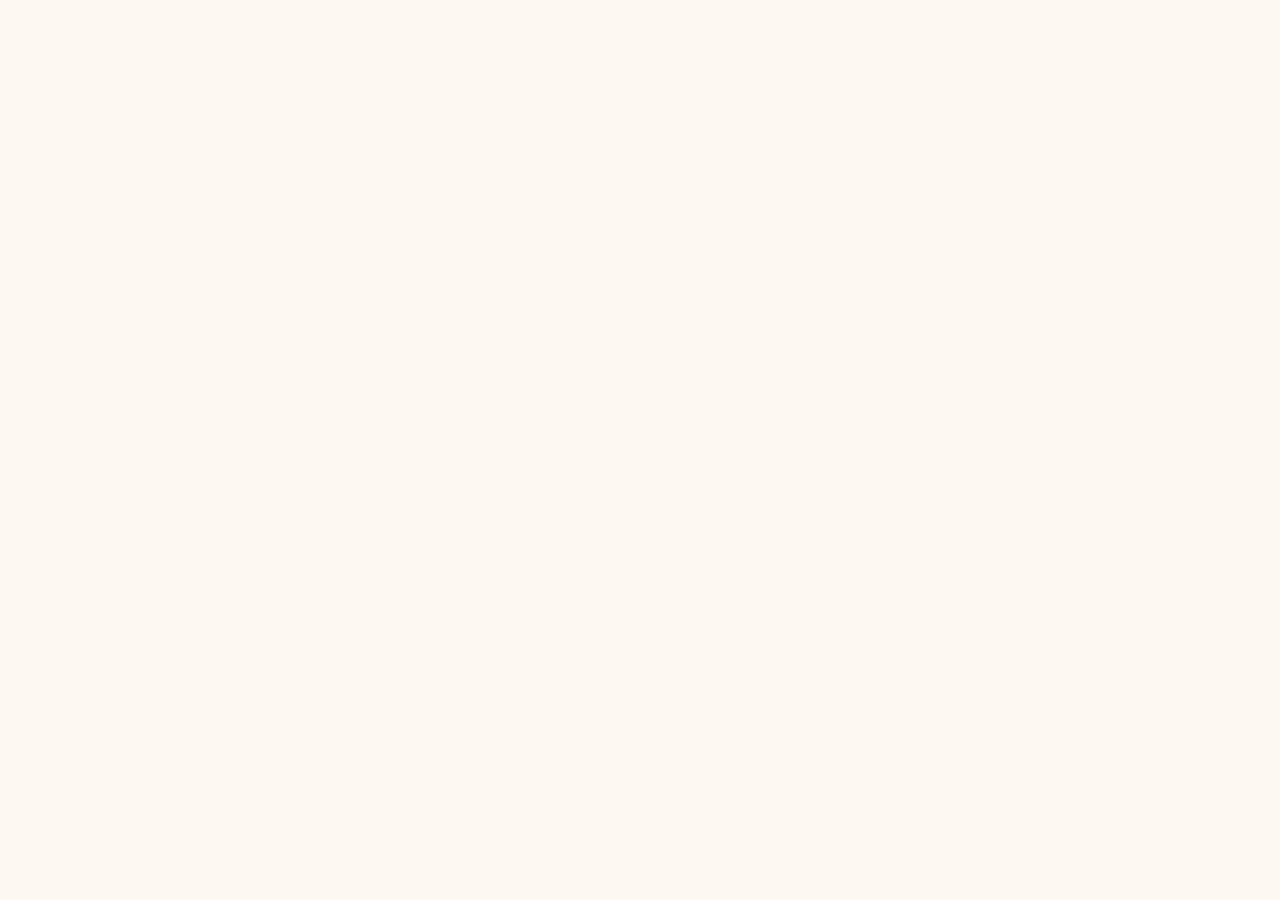
==== commit 558141e3: "perf(index): 内联首屏底色，消掉拆 CSS 带来的白屏 把主站样式拆到 styles/site.css 之后，样式到位之前页面是**纯白**的 —— 手机上一次要白一秒多（冷启动连拍实测 " ====
--- a/web/public/index.html
+++ b/web/public/index.html
@@ -53,6 +53,48 @@
              配浅色文字，基本看不清。 */
           document.documentElement.setAttribute('data-mood', /night|midnight|ink|charcoal|rose|forest|dark/.test(t) ? 'dark' : 'light')
           if (localStorage.getItem('lw-glass') === '0') document.documentElement.classList.add('glass-off')
+        } catch (e) {}
+      })()
+    </script>
+    <!-- 首屏底色。
+         site.css 是外链，在它到位之前页面是**纯白**的 —— 手机上一次要白一秒多，
+         看着就像「卡住了」。原来样式内联在 HTML 里没这个问题，是拆出去的副作用。
+         这里只内联「底色」这一件事：取 site.css 里 :root / [data-mood="dark"]
+         的 --bg 渐变起始色，所以真正到位时只是渐变淡入，看不出跳变。
+         ⚠️ 改 site.css 里 --bg 的配色时，这两行也要跟着改。 -->
+    <style>
+      html { background: #fdf8f2; }
+      [data-mood="dark"] { background: #211c17; }
+    </style>
+    <script>
+      /* ---------- 首屏预载：把「这一页要用的模块图」提前 ----------
+         SPA 的第一帧要等 app.js 跑完才 import 视图（./views/xxx.js），
+         视图自己还要 import 它的 styles/template/constants —— 这是两层串行的 RTT，
+         手机上一次就是几百毫秒（实测线上 /paint 因此多花约 0.8～0.9 秒）。
+
+         <link rel="modulepreload"> 会把模块**连同它的依赖**一起预取，
+         所以这里只需要按当前路径推一个视图名，不用维护子模块清单。
+         推不出来（路径不认识）就什么都不做：少一次优化而已，不会出错。 */
+      ;(function () {
+        try {
+          var p = location.pathname
+          if (p === '/' || p === '') {
+            /* 首页入口由设置决定：有没画完的草稿就直接回画板，否则看 lw-entrance。 */
+            var raw = localStorage.getItem('paintDraft')
+            var hasDraft = false
+            try { hasDraft = !!(raw && JSON.parse(raw).pixels.length) } catch (e) {}
+            p = hasDraft ? '/paint' : (localStorage.getItem('lw-entrance') || '/paint')
+          }
+          var parts = p.split('/').filter(Boolean)
+          var seg = parts[0] || 'paint'
+          if (seg === 'u') seg = 'user'
+          /* /town/home 归小镇页；/town/bag、/town/card、/town/hotpot 是各自独立的二级页 */
+          if (seg === 'town' && parts[1] && parts[1] !== 'home') seg = parts[1]
+          if (!/^[a-z][a-z0-9-]*$/.test(seg)) return
+          var l = document.createElement('link')
+          l.rel = 'modulepreload'
+          l.href = '/views/' + seg + '.js'
+          document.head.appendChild(l)
         } catch (e) {}
       })()
     </script>
@@ -227,6 +269,13 @@
     <link rel="stylesheet" href="/styles/detail.css">
 
     <script src="/lw-sfx.js"></script>
+
+    <!-- 这两个模块图每个页面都要用，但浏览器要等父模块下完才知道它们存在，
+         于是白等一轮 RTT（实测 DCL 因此晚了约 400ms）。显式提前拉。 -->
+    <link rel="modulepreload" href="/lw-polish/polish-styles.js">
+    <link rel="modulepreload" href="/lw-polish/polish-icons.js">
+    <link rel="modulepreload" href="/lw-pxicon/icons.js">
+    <link rel="modulepreload" href="/lw-pxicon/emoji.js">
 
     <script src="/vue.global.prod.js"></script>
     <script src="/vue-router.global.prod.js"></script>
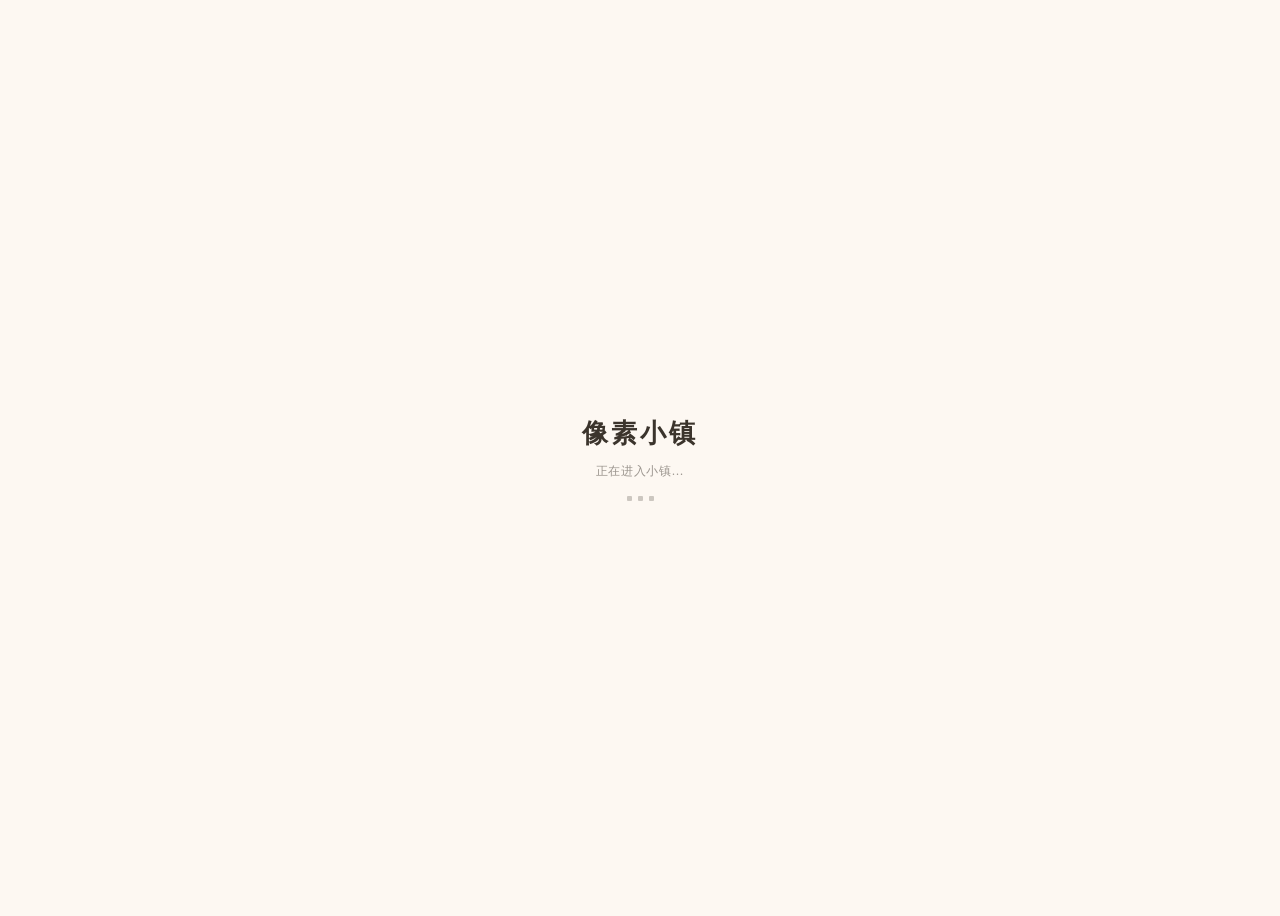
==== commit 51f11ac0: "feat(shell): 首屏骨架，消掉 2.5 秒空窗 Vue 挂载前原来的画面是空的（深色下就是一块纯色）。现在在 #app 里先放一个 品牌骨架：像素小镇 + 正在进入小镇… + 三个呼吸点。 " ====
--- a/web/public/index.html
+++ b/web/public/index.html
@@ -61,7 +61,7 @@
          看着就像「卡住了」。原来样式内联在 HTML 里没这个问题，是拆出去的副作用。
          这里只内联「底色」这一件事：取 site.css 里 :root / [data-mood="dark"]
          的 --bg 渐变起始色，所以真正到位时只是渐变淡入，看不出跳变。
-         ⚠️ 改 site.css 里 --bg 的配色时，这两行也要跟着改。 -->
+  改 site.css 里 --bg 的配色时，这两行也要跟着改。 -->
     <style>
       html { background: #fdf8f2; }
       [data-mood="dark"] { background: #211c17; }
@@ -228,8 +228,8 @@
          起因：按钮、卡片这些交互元素上，手指按下去稍微一划就选中了一片文字，
          手机上还会弹出「拷贝 / 查询 / 翻译」那个系统菜单，非常干扰。
 
-         ★ 输入框必须保留选中能力 —— 不然改错字、选中重输都做不到。
-         ★ 法律页面（用户协议、版权声明）也保留 —— 那两页的内容
+  输入框必须保留选中能力 —— 不然改错字、选中重输都做不到。
+  法律页面（用户协议、版权声明）也保留 —— 那两页的内容
            用户有理由复制留存，禁掉不合理。 */
       html, body, #app {
         -webkit-user-select: none;
@@ -264,7 +264,7 @@
     </style>
     <style id="view-style"></style>
     <!-- 细节收敛层。
-         ★ 必须放在 #view-style **之后** —— 视图 CSS 是运行时注入到
+  必须放在 #view-style **之后** —— 视图 CSS 是运行时注入到
            #view-style 里的，同优先级下后出现的赢。放前面就白写了。 -->
     <link rel="stylesheet" href="/styles/detail.css">
 
@@ -294,9 +294,38 @@
     <script src="/lw-deco.js"></script>
     <script src="/lw-dialog.js"></script>
     <script src="/lw-workmenu.js"></script>
+    <!-- 首屏骨架：Vue 挂载前先显示品牌和一句「正在进入」，避免 2.5 秒空窗。
+         放在 #app 里 —— Vue 挂载时会整体替换，不需要任何 JS 去删。 -->
+    <style>
+      .boot {
+        min-height: 100vh;
+        display: flex; flex-direction: column;
+        align-items: center; justify-content: center; gap: 12px;
+        background: #fdf8f2; color: #3b342c;
+      }
+      [data-mood="dark"] .boot { background: #211c17; color: #f1ead9; }
+      .boot-logo {
+        font-size: 26px; font-weight: 800; letter-spacing: .12em;
+      }
+      .boot-tip { font-size: 12px; opacity: .5; letter-spacing: .05em; }
+      .boot-dots { display: flex; gap: 6px; margin-top: 4px; }
+      .boot-dots i {
+        width: 5px; height: 5px; border-radius: 1px;
+        background: currentColor; opacity: .25;
+        animation: bootPulse 1s ease-in-out infinite;
+      }
+      .boot-dots i:nth-child(2) { animation-delay: .15s }
+      .boot-dots i:nth-child(3) { animation-delay: .3s }
+      @keyframes bootPulse { 0%,100% { opacity: .18 } 50% { opacity: .6 } }
+      @media (prefers-reduced-motion: reduce) { .boot-dots i { animation: none; opacity: .4 } }
+    </style>
   </head>
   <body>
-    <div id="app"></div>
+    <div id="app"><div class="boot" id="bootSkeleton" aria-hidden="true">
+      <div class="boot-logo">像素小镇</div>
+      <div class="boot-tip">正在进入小镇…</div>
+      <div class="boot-dots"><i></i><i></i><i></i></div>
+    </div></div>
     <div id="toast"></div>
     <!-- 启动失败兜底。
          app.js 用的是**静态 import**，所以任何一个视图文件有语法错误，
@@ -320,7 +349,7 @@
         })
         function show() {
           var app = document.getElementById('app')
-          if (app && app.children.length) return // 挂上了，什么都不做
+          if (document.getElementById('siteRoot')) return // 挂上了，什么都不做
           var box = document.getElementById('bootFail')
           if (!box) return
           var msg = document.getElementById('bootFailMsg')
